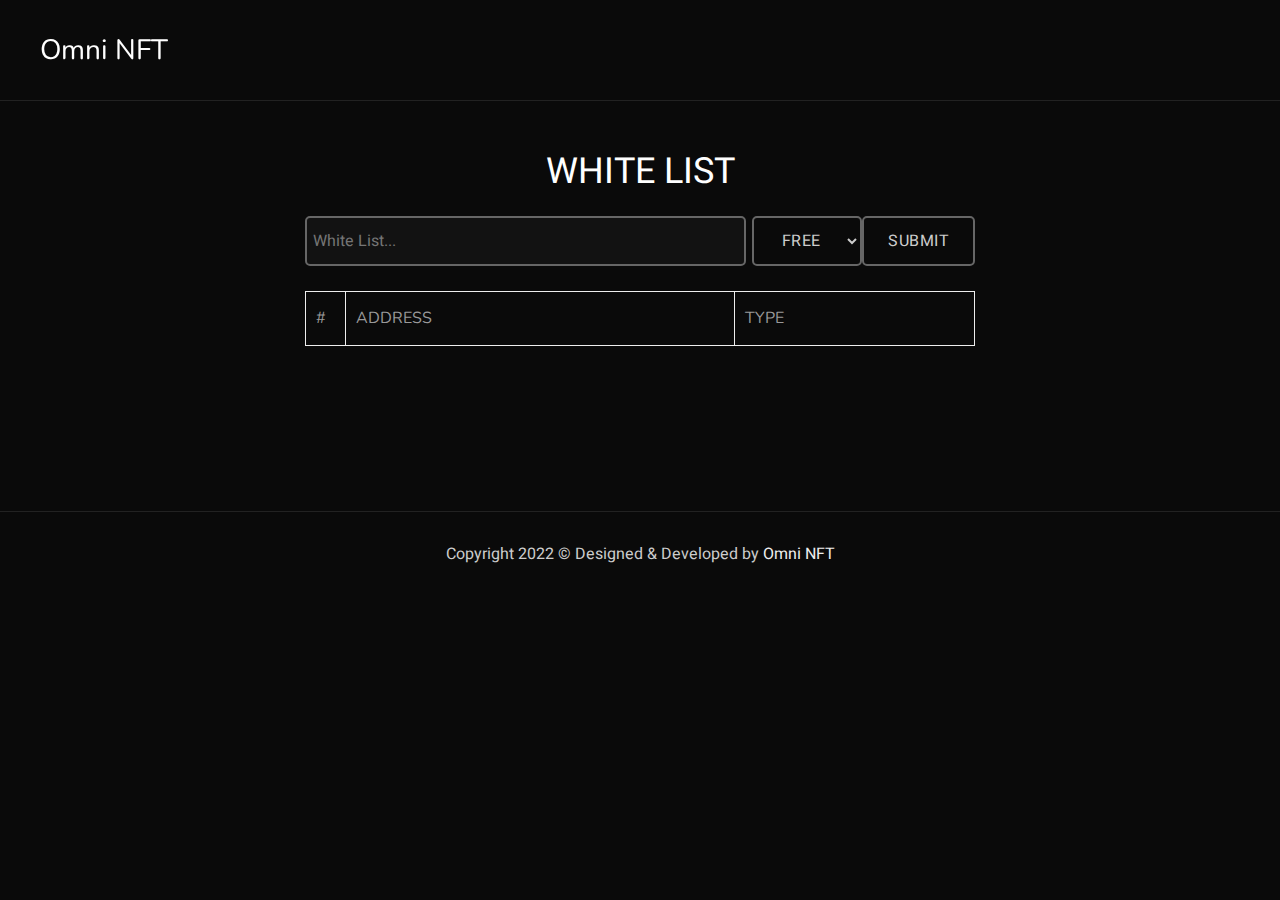
==== whitelist.html @ 68e34bd5 "first commit" ====
<!DOCTYPE html>
<!--[if lt IE 7 ]><html class="ie ie6" lang="en"> <![endif]-->
<!--[if IE 7 ]><html class="ie ie7" lang="en"> <![endif]-->
<!--[if IE 8 ]><html class="ie ie8" lang="en"> <![endif]-->
<!--[if (gte IE 9)|!(IE)]><!--><html lang="en"> <!--<![endif]-->
  
<head>

<meta http-equiv="Content-Type" content="text/html; charset=utf-8" />

<meta name="description" content="Neoh">
<meta name="author" content="Frenify">

<meta name="viewport" content="width=device-width, initial-scale=1, maximum-scale=1">

<title>Omni NFT | White List</title>

<!-- Google Fonts -->
<link rel="preconnect" href="https://fonts.googleapis.com">
<link rel="preconnect" href="https://fonts.gstatic.com" crossorigin>
<link href="https://fonts.googleapis.com/css2?family=Heebo:wght@100;200;300;400;500;600;700;800;900&family=Nunito:ital,wght@0,200;0,300;0,400;0,500;0,600;0,700;0,800;0,900;1,200;1,300;1,400;1,500;1,600;1,700;1,800;1,900&display=swap" rel="stylesheet">
<!-- !Google Fonts -->

<!-- Styles -->
<link type="text/css" rel="stylesheet" href="css/plugins.css" />
<link type="text/css" rel="stylesheet" href="css/style.css?ver=2.0" />
<!--[if lt IE 9]> <script type="text/javascript" src="js/modernizr.custom.js"></script> <![endif]-->
<!-- !Styles -->

</head>

<body>


<!-- Main -->
<div class="neoh_fn_main" data-footer-sticky="">
	
	
	<!-- Header -->
	<header class="neoh_fn_header">
		<div class="container">
			<div class="header_in">
			
				<div class="logo">
					<a href="index.html">Omni NFT</a>
				</div>
				
			</div>
		</div>
	</header>
	<!-- !Header -->
	

	<!-- Content -->
	<div class="neoh_fn_content">

	</div>
	<!-- Content -->
	
	<!-- Footer -->
	<footer id="footer">
		<div class="neoh_fn_footer">
		
			<!-- Footer Top -->
			<div class="footer_top">
				<div class="container">
					<div class="ft_in">
					
						<div class="desc">
							<h3 class="fn_title">WHITE LIST</h3>
							<p class="fn_desc"></p>
						</div>
						
						<div class="subscribe_form">
							<div class="subscribe_in">
								<input type="text" placeholder="White List...">
								<select class="neoh_fn_button" style="width:150px;padding:0;">
									<option value="1">Free</option>
									<option value="0">WhiteList</option>
								</select>
								<a href="#" class="neoh_fn_button only_text">
									<span class="text">Submit</span>
								</a>
							</div>
							<div class="returnmessage" data-invalid-email="Please enter valid White List!"></div>
							<div class="empty_notice"><span>Please enter your White List</span></div>
						</div>
						
						<div class="whiteList">
							<table id="whiteListTable">
								<tr>
									<th width="40">#</th>
									<th>ADDRESS</th>
									<th>TYPE</th>
								</tr>
							</table>
						</div>
						
					</div>
				</div>
			</div>
			<!-- !Footer Top -->
			
			<!-- Footer Bottom -->
			<div class="footer_bottom">
				<div class="container">
					<!-- <div class="fb_in"> -->
						
						<div class="fb_left">
							<p style="text-align: center;">Copyright 2022 &copy; Designed & Developed by  <a href="#" target="_blank">Omni NFT</a></p>
						</div>
						
						<!-- <div class="fb_right">
							<ul>
								<li><a href="#">Terms &amp; Conditions</a></li>
							</ul>
						</div> -->
						
					<!-- </div> -->
				</div>
			</div>
			<!-- !Footer Bottom -->
			
		</div>
	</footer>
	<!-- !Footer -->
	 
	<!-- Totop -->
	<a href="#" class="neoh_fn_totop">
		<span class="arrow"><svg xmlns="http://www.w3.org/2000/svg" xmlns:xlink="http://www.w3.org/1999/xlink" version="1.1" id="Layer_1" x="0px" y="0px" viewBox="0 0 492.004 492.004" style="enable-background:new 0 0 492.004 492.004;" xml:space="preserve" class="fn__svg replaced-svg">
		<path d="M382.678,226.804L163.73,7.86C158.666,2.792,151.906,0,144.698,0s-13.968,2.792-19.032,7.86l-16.124,16.12    c-10.492,10.504-10.492,27.576,0,38.064L293.398,245.9l-184.06,184.06c-5.064,5.068-7.86,11.824-7.86,19.028    c0,7.212,2.796,13.968,7.86,19.04l16.124,16.116c5.068,5.068,11.824,7.86,19.032,7.86s13.968-2.792,19.032-7.86L382.678,265    c5.076-5.084,7.864-11.872,7.848-19.088C390.542,238.668,387.754,231.884,382.678,226.804z"></path></svg></span>
		<span class="circle"><svg xmlns="http://www.w3.org/2000/svg" xmlns:xlink="http://www.w3.org/1999/xlink" version="1.1" id="play" x="0px" y="0px" height="100px" width="100px" viewBox="0 0 100 100" enable-background="new 0 0 100 100" xml:space="preserve" class="fn__svg replaced-svg"><path class="stroke-solid" fill="none" d="M49.9,2.5C23.6,2.8,2.1,24.4,2.5,50.4C2.9,76.5,24.7,98,50.3,97.5c26.4-0.6,47.4-21.8,47.2-47.7     C97.3,23.7,75.7,2.3,49.9,2.5" style="stroke-dashoffset: 156px;"></path></svg></span>
	</a>
	<!-- !Totop -->
	
</div>
<!-- !Main -->

<!-- Scripts -->
<script type="text/javascript" src="js/jquery.js"></script>
<script type="text/javascript" src="js/plugins.js"></script>
<!--[if lt IE 10]> <script type="text/javascript" src="js/ie8.js"></script> <![endif]-->
<script type="text/javascript" src="js/init.js?ver=2.0"></script>
<script>
	function getLocalhostParams() {
		let param = {}
		for(let obj of document.location.search.substr(1).split('&')) {
			let obj2 = obj.split('=')
			param[obj2[0]] = obj2[1]
		}
		return param;
	}
	function visibilitychange() {
		if (document.visibilityState === 'visible') {
			getWhiteList()
		}
	}
	function getWhiteList() {
		let {chainId} = getLocalhostParams()
		$.ajax({
            url: "http://121.40.162.164:8080/white_list",
            data: {chainId},
            type: 'get',
            dataType: 'json',
            success: function(data) {
				let $table = $('#whiteListTable')
				$table.empty()
				$table.append(`
					<tr>
						<th width="40">#</th>
						<th>ADDRESS</th>
						<th>TYPE</th>
					</tr>
				`)
                if(data.errCode==0) {
					let i = 1;
                    for(let obj of data.data) {
						$('#whiteListTable').append(`
							<tr>
								<td>${i++}</td>
								<td>${obj['account']}</td>
								<td>${obj['type']==1?'Free':'WhiteList'}</td>
							</tr>
						`)
					}
                }
            },
            error: function(err) { 
               	console.log(err)
            }
        })
	}
	window.onload = ()=> {
		getWhiteList()
		let {account} = getLocalhostParams()
		if (account) {
			$('.subscribe_form input').val(account)
		}
		document.addEventListener('visibilitychange', visibilitychange)
	}
	window.onunload = ()=> {
		document.removeEventListener('visibilitychange', visibilitychange)
	}
</script>
<!-- !Scripts -->
</body>
</html>
---- css/style.css ----
@charset "utf-8";
/*
/*	Copyright (c) 2022 Frenify
/*	Author: Frenify
/*	This file is made for CURRENT TEMPLATE
/*


	List of CSS codes:
	
	01) Base


/*------------------------------------------------------------------*/
/*	01) Base
/*------------------------------------------------------------------*/
:root{
	--sbc: #0a0a0a;
	--mc: #78f701;
	--hc: #fff;
	--bc: #ccc;
	--hff: 'Heebo', sans-serif;
	--bff: 'Nunito', sans-serif;
	--eff: 'Open Sans', sans-serif;
	--extra-color: #666;
}
html{
	overflow-x: hidden;
	padding: 0px;
	margin: 0px;
}
*:after,
*:before,
*{
	box-sizing: border-box;
}
body{
	font-family: var(--bff);
	font-size: 18px;
	letter-spacing: 0;
	line-height: 1.44;
	font-weight: 400;
	color: var(--bc);
	position: relative;
	word-break: break-word;
	background-color: var(--sbc);
}
.fn__svg{
	fill: currentcolor;
	width: 18px;
	height: 18px;
	opacity: 0;
}
.replaced-svg{
	opacity: 1;
}
p{
	letter-spacing: 0;
	margin-bottom: 20px;
}
h1, h2, h3, h4, h5, h6{
	color: var(--hc);
	font-family: var(--hff);
	line-height: 1.22;
	letter-spacing: 0;
}
h1>a, h2>a, h3>a, h4>a, h5>a, h6>a{
	text-decoration: none;
	color: var(--hc);
}
h1>a:hover, h2>a:hover, h3>a:hover, h4>a:hover, h5>a:hover, h6>a:hover{
	color: var(--mc);
}
input[type="text"]{
	background-color: #181818;
	border-radius: 5px;
	border: 2px solid var(--extra-color);
	font-size: 16px;
	letter-spacing: 0;
	line-height: 46px;
	height: 50px;
	padding: 0 15px;
}
textarea{
	background-color: #181818;
	border-radius: 5px;
	border: 2px solid var(--extra-color);
	font-size: 16px;
	letter-spacing: 0;
	padding: 13px 15px;
	height: 250px;
}
textarea:focus,
input[type="text"]:focus{
	outline: none;
	background-color: #181818;
	border-color: #777;
}
/*------------------------------------------------------------------*/
/*	02) Container
/*------------------------------------------------------------------*/
.container{
	width: 100%;
	max-width: 1360px;
	padding: 0 80px;
	margin: 0 auto;
}
.container.wide{
	max-width: 1760px;
}
.container.small{
	max-width: 900px;
}
.container:after,
.clearfix:after,
.clearfix:before{
	content: '';
	clear: both;
	display: table;
}
@media(max-width: 1400px){.container{padding: 0 40px;}}
@media(max-width: 1040px){.container{padding: 0 20px;}}
@media(max-width: 480px){.container{padding: 0 10px;}}
/*------------------------------------------------------------------*/
/*	02) Some codes
/*------------------------------------------------------------------*/
a.full_link{
	position: absolute;
	top: 0;
	left: 0;
	right: 0;
	bottom: 0;
	z-index: 1;
}
.bg_overlay .bg_image,
.bg_overlay .bg_color,
.bg_overlay{
	position: absolute;
	top: 0;
	left: 0;
	right: 0;
	bottom: 0;
	z-index: 1;
	background-size: cover;
	background-repeat: no-repeat;
	background-position: center center;
}
.bg_overlay .bg_color{
	z-index: 2;
}
[class*="mw_"]{
	margin-left: auto;
	margin-right: auto;
}
.mw_650{max-width: 650px;}
.mw_500{max-width: 500px;}
/*------------------------------------------------------------------*/
/*	02) Site Structure
/*------------------------------------------------------------------*/
.neoh_fn_main,
.neoh_fn_main *{
	box-sizing: border-box;
}
.neoh_fn_main{
	position: relative;
	z-index: 2;
	display: -webkit-flex;
	display: -moz-flex;
	display: -ms-flex;
	display: -o-flex;
	display: flex;
	-webkit-flex-direction: column;
	-moz-flex-direction: column;
	-ms-flex-direction: column;
	-o-flex-direction: column;
	flex-direction: column;
	min-height: 100vh;
}
/*------------------------------------------------------------------*/
/*	xx) Header
/*------------------------------------------------------------------*/
.neoh_fn_header{
	padding: 30px 0;
	border-bottom: 1px solid rgba(255,255,255,.1);
}
.neoh_fn_header{
	position: fixed;
	z-index: 99;
	top: 0;
	left: 0;
	right: 0;
	transition: all .3s ease;
}
.neoh_fn_header.fixer{
	background-color: #111;
	padding: 20px 0;
}
.neoh_fn_header .header_in{
	display: -webkit-flex;
	display: -moz-flex;
	display: -ms-flex;
	display: -o-flex;
	display: flex;
	justify-content: space-between;
	-ms-align-items: center;
	align-items: center;
}
.trigger_in{
	cursor: pointer;
	font-family: var(--hff);
	letter-spacing: 1px;
	font-size: 14px;
	text-transform: uppercase;
	display: -webkit-flex;
	display: -moz-flex;
	display: -ms-flex;
	display: -o-flex;
	display: flex;
	-ms-align-items: center;
	align-items: center;
	padding: 10px;
	padding-right: 65px;
	position: relative;
	user-select: none;
	-moz-user-select: none;
	-webkit-user-select: none;
	-ms-user-select: none;
	transition: all .3s ease;
}
.trigger.is-active,
.trigger:hover .trigger_in{
	color: var(--mc);
}
.trigger.is-active .hamb_a{
	top: 6px;
	transform: rotate(45deg);
}
.trigger.is-active .hamb_c{
	top: 6px;
	transform: rotate(-45deg);
}
.trigger.is-active .hamb_b{
	transform: translateX(100%);
	opacity: 0;
}
.trigger.is-active .hamb_a,
.trigger.is-active .hamb_b,
.trigger.is-active .hamb_c{
	background-color: #eee;
}
.trigger_in .hamb{
	width: 50px;
	height: 15px;
	position: absolute;
	right: 0;
	top: 50%;
	margin-top: -7px;
	margin-top: -7.5px;
}
.trigger_in .hamb_a,
.trigger_in .hamb_b,
.trigger_in .hamb_c{
	position: absolute;
	width: 50px;
	height: 1px;
	background-color: #aaa;
	left: 0;
	transition: all .3s ease;
}
.trigger_in .hamb_a{top: 0;}
.trigger_in .hamb_b{top: 7px;}
.trigger_in .hamb_c{top: 14px;}
.trigger_in .text{
	line-height: 1;
}
/*------------------------------------------------------------------*/
/*	xx) Hero Header
/*------------------------------------------------------------------*/
.neoh_fn_hero{
	width: 100%;
	position: relative;
	z-index: 1;
	display: -webkit-flex;
	display: -moz-flex;
	display: -ms-flex;
	display: -o-flex;
	display: flex;
	-webkit-flex-direction: column;
	-moz-flex-direction: column;
	-ms-flex-direction: column;
	-o-flex-direction: column;
	flex-direction: column;
	-ms-align-items: center;
	align-items: center;
}
.neoh_fn_hero .overlay_slider{
	position: absolute;
	z-index: 1;
	top: 0;
	left: 0;
	right: 0;
	bottom: 0;
}
.neoh_fn_hero .overlay_slider .swiper-container .main_image{
	position: absolute;
	left: 0;
	right: 0;
	top: 0;
	bottom: 0;
	background-size: cover;
	background-repeat: no-repeat;
	background-position: center center;
}
.neoh_fn_hero .overlay_slider .swiper-slide{
	overflow: hidden;
}
.neoh_fn_hero .overlay_slider .swiper-container,
.neoh_fn_hero .overlay_slider .swiper-slide{
	height: 100%;
}
.neoh_fn_hero .overlay_slider .swiper-container{
	cursor: e-resize;
}
.neoh_fn_hero iframe{
	position: absolute;
	top: 50%;
	left: 50%;
	width: 100vw;
	height: 100vh;
	transform: translate(-50%, -50%);
	z-index: 10;
}
.neoh_fn_hero .bg_color{
	background-color: rgba(0,0,0,0.7);
}


/* -->> Home Kenburns Colors */
.home-kenburns .neoh_fn_hero .bg_color{background-color: rgba(0,0,0,0.55);}
/* <<-- Home Kenburns Colors */

/* Half Content */
.neoh_fn_hero.half{
	-ms-align-items: flex-start;
	align-items: flex-start;
}
.neoh_fn_hero.half .hero_content{
	width: 50%;
	background-color: #0a0a0a;
}
.neoh_fn_hero.half .bg_overlay{
	left: 50%;
}

.neoh_fn_hero .hero_content{
	position: relative;
	z-index: 15;
	height: 100%;
	display: -webkit-flex;
	display: -moz-flex;
	display: -ms-flex;
	display: -o-flex;
	display: flex;
	-webkit-flex-direction: column;
	-moz-flex-direction: column;
	-ms-flex-direction: column;
	-o-flex-direction: column;
	flex-direction: column;
	min-height: 100vh;
	padding: 150px 0;
	justify-content: center;
	-ms-align-items: center;
	align-items: center;
}
.neoh_fn_hero .content{
	text-align: center;
}
@font-face {
	font-family: neon;
	src: url(https://s3-us-west-2.amazonaws.com/s.cdpn.io/707108/neon.ttf);
}
.neoh_fn_hero .fn_title{
	max-width: 800px;
	margin: 0 auto;
	padding: 0;
	/*font-size: 120px;
	text-transform: uppercase;
	letter-spacing: 35px;*/ /* after changing this value, don't forget to change left value */
	line-height: 1;
	margin-bottom: 10px;
	/*font-family: neon;*/
	transform: translateZ(0);
	overflow: hidden;
	position: relative;
	/*left: 17px; */ /* because of letter spacing, if you change letter spacing, don't forget to change its value also */
}
.neoh_fn_hero .fn_desc{
	padding: 0;
	font-size: 24px;
	line-height: 1.3333;
	max-width: 670px;
	margin: 0 auto;
}
.neoh_fn_down{
	position: absolute;
	bottom: 24px;
	z-index: 15;
	text-decoration: none;
	color: #eee;
	font-size: 14px;
	text-transform: uppercase;
	font-family: var(--hff);
	letter-spacing: 1px;
	padding-top: 60px;
}
.neoh_fn_down:hover{
	color: var(--mc);
}
.neoh_fn_down:hover .icon{
	color: var(--mc);
}
.neoh_fn_down:hover .icon:after{
	background-color: var(--mc);
}
.neoh_fn_down .icon{
	position: absolute;
	display: block;
	top: -16px;
	left: 50%;
	width: 18px;
	height: 40px;
	color: #aaa;
	margin-left: -9px;
	-webkit-animation: bottomArrow 1.5s infinite;
    animation: bottomArrow 1.5s infinite;
	transition: all .3s ease;
}
.neoh_fn_down .icon:after{
	content: '';
	position: absolute;
	width: 2px;
	height: 40px;
	background-color: #aaa;
	left: 50%;
	margin-left: -1px;
	transition: all .3s ease;
}
.neoh_fn_down .fn__svg{
	position: absolute;
	display: block;
	bottom: -4px;
	transform: rotate(90deg);
	left: 50%;
	margin-left: -9px;
	z-index: 3;
}
@keyframes bottomArrow {
	0% {
		transform: translate(0, 0);
		opacity: 0;
	}
	50% {
		opacity: 1;
	}
	100% {
		transform: translate(0px, 20px);
		opacity: 0;
	}
}
@keyframes topArrow {
	0% {
		transform: translate(0, 0);
		opacity: 0;
	}
	50% {
		opacity: 1;
	}
	100% {
		transform: translate(0px, -20px);
		opacity: 0;
	}
}

/* Animated Title */
.fn_animated_text{
	opacity: 0;
}
.fn_animated_text.ready{
	opacity: 1;
}
.fn_animated_text span{
    animation: fn_animated_text 0.8s both;
}
.fn_animated_text em{
	opacity: 0;
}
@keyframes fn_animated_text {
  0% {
    opacity: 0;
  }
  65% {
    opacity: 1;
    text-shadow: 0 0 25px white;
  }
  75% {
    opacity: 1;
  }
  100% {
    /*opacity: 0.7;*/
    opacity: 1;
  }
}



#about{
	background-color: #111;
	padding: 150px 0;
	position: relative;
}
.neoh_fn_about_item{
	display: -webkit-flex;
	display: -moz-flex;
	display: -ms-flex;
	display: -o-flex;
	display: flex;
	-ms-align-items: center;
	align-items: center;
	margin-bottom: 150px;
}
.neoh_fn_about_item:last-child{
	margin-bottom: 0;
}
.neoh_fn_about_item.reverse{
	-webkit-flex-direction: row-reverse;
	-moz-flex-direction: row-reverse;
	-ms-flex-direction: row-reverse;
	-o-flex-direction: row-reverse;
	flex-direction: row-reverse;
}
.neoh_fn_about_item.reverse .content_item{
	padding: 40px 140px 40px 0px;
}
.neoh_fn_about_item .img_item{
	width: 50%;
	position: relative;
}
.neoh_fn_about_item .img_item:after{
	content: '';
	position: absolute;
	width: 100%;
	height: 100%;
	background-color: #353535;
	left: 0;
	top: 0;
	transform: rotate(5deg);
}
.neoh_fn_about_item .img_item img{
	width: 100%;
	height: 100%;
	object-fit: cover;
	border-radius: 13px;
	position: relative;
	z-index: 3;
	box-shadow: 0px 0px 50px rgba(0,0,0,0.6);
}
.neoh_fn_about_item .content_item{
	width: 50%;
	padding: 40px 40px 40px 100px;
}
.neoh_fn_about_item .neoh_fn_title{
	margin-bottom: 31px;
}
.neoh_fn_about_item .desc p{
	margin-bottom: 27px;
}
.neoh_fn_about_item .desc p:last-child{
	margin-bottom: 0;
}
.neoh_fn_about_item .desc{
	margin-bottom: 37px;
}
.neoh_fn_about_item .buttons{
	display: -webkit-flex;
	display: -moz-flex;
	display: -ms-flex;
	display: -o-flex;
	display: flex;
	-webkit-flex-direction: row;
	-moz-flex-direction: row;
	-ms-flex-direction: row;
	-o-flex-direction: row;
	flex-direction: row;
	flex-wrap: wrap;
}
.neoh_fn_about_item .buttons a{
	margin: 5px 20px 5px 0;
}
.neoh_fn_about_item .buttons a:last-child{
	margin-right: 0;
}

/* Main Title */
.neoh_fn_title{
	position: relative;
	display: -webkit-flex;
	display: -moz-flex;
	display: -ms-flex;
	display: -o-flex;
	display: flex;
	-webkit-flex-direction: column;
	-moz-flex-direction: column;
	-ms-flex-direction: column;
	-o-flex-direction: column;
	flex-direction: column;
	-ms-align-items: center;
	align-items: center;
}
.neoh_fn_title .fn_title{
	margin: 0;
	padding: 0;
	font-size: 36px;
	margin-bottom: 6px;
}
.neoh_fn_title .line{
	position: relative;
	width: 140px;
	height: 10px;
}
.neoh_fn_title .line span{
	width: 140px;
	display: block;
	height: 2px;
	background-color: var(--extra-color);
	position: absolute;
	top: 4px;
}
.neoh_fn_title .line:after{
	content: '';
	position: absolute;
	width: 4px;
	height: 10px;
	left: 50%;
	margin-left: -2px;
	background-color: var(--extra-color);
	border-radius: 10px;
}
.neoh_fn_title .line span:after,
.neoh_fn_title .line span:before{
	width: 2px;
	background-color: var(--extra-color);
	position: absolute;
	content: '';
	z-index: 3;
	margin-top: -3px;
	height: 6px;
	top: 50%;
}
.neoh_fn_title .line span:before{
	right: 50%;
	margin-right: 12px;
}
.neoh_fn_title .line span:after{
	left: 50%;
	margin-left: 12px;
}
.neoh_fn_title[data-align="left"]{
	-ms-align-items: flex-start;
	align-items: flex-start;
}
.neoh_fn_title[data-align="left"] .line:after{
	left: 0;
	margin-left: 0;
}
.neoh_fn_title[data-align="left"] .line span:before{
	left: 14px;
	right: auto;
	margin-right: 0;
}
.neoh_fn_title[data-align="left"] .line span:after{
	left: 26px;
	right: auto;
	margin-left: 0;
	margin-top: -2px;
	height: 4px;
}
.neoh_fn_title[data-align="right"]{
	-ms-align-items: flex-end;
	align-items: flex-end;
}
.neoh_fn_title[data-align="right"] .line:after{
	left: auto;
	margin-left: 0;
	right: 0;
}
.neoh_fn_title[data-align="right"] .line span:before{
	left: auto;
	right: 14px;
	margin-right: 0;
}
.neoh_fn_title[data-align="right"] .line span:after{
	left: auto;
	right: 26px;
	margin-left: 0;
	margin-top: -2px;
	height: 4px;
}



/* Main Button */
.neoh_fn_button{
	display: block;
	width: fit-content;
	max-width: 100%;
	text-decoration: none;
	color: var(--bc);
	font-size: 16px;
	text-transform: uppercase;
	font-family: var(--hff);
	border: 2px solid var(--extra-color);
	border-radius: 5px;
	line-height: 46px;
	padding: 0 20px 0 73px;
	position: relative;
	text-align: center;
	letter-spacing: .5px;
}
.neoh_fn_button .text{
	white-space: nowrap;
    overflow: hidden;
    text-overflow: ellipsis;
    display: block;
}
.neoh_fn_button.only_text{
	padding: 0 24px;
}
.neoh_fn_button.full{
	width: 100%;
	line-height: 66px;
}
.neoh_fn_button .icon{
	display: block;
	position: absolute;
	left: 14px;
	top: 50%;
	margin-top: -11px;
}
.neoh_fn_button .icon:after{
	content: '';
	width: 2px;
	height: 26px;
	background-color: var(--extra-color);
	left: 100%;
	margin-left: 14px;
	top: 50%;
	margin-top: -13px;
	position: absolute;
}
.neoh_fn_button .icon:before{
	content: '';
	width: 2px;
	height: 0;
	background-color: var(--mc);
	left: 100%;
	margin-left: 14px;
	top: -2px;
	position: absolute;
	z-index: 3;
	transition: all .3s ease;
}
.neoh_fn_button .fn__svg{
	width: 22px;
	height: 22px;
	display: block;
}
.neoh_fn_button:hover{
	border-color: var(--mc);
	color: #eee;
}
.neoh_fn_button:hover .icon:after{
	opacity: 0;
}
.neoh_fn_button:hover .icon:before{
	height: 26px;
}



/* Divider */
.fn__divider{
	position: absolute;
	left: 0;
	right: 0;
	width: 100%;
	height: auto;
	display: block;
	z-index: 6;
	color: #111;
}
.top_divider{
	top: -1px;
}
.bottom_divider{
	bottom: -1px;
	transform: rotate(180deg);
}



/* Services Section */
#services{
	padding: 150px 0 116px;
	position: relative;
}
#services .neoh_fn_title{
	margin-bottom: 66px;
}
/* Services Shortcode */
.neoh_fn_services ul{
	display: -webkit-flex;
	display: -moz-flex;
	display: -ms-flex;
	display: -o-flex;
	display: flex;
	-webkit-flex-direction: row;
	-moz-flex-direction: row;
	-ms-flex-direction: row;
	-o-flex-direction: row;
	flex-direction: row;
	flex-wrap: wrap;
	margin: 0;
	padding: 0;
	list-style-type: none;
	margin-left: -40px;
}
.neoh_fn_services li{
	padding-left: 40px;
	width: 25%;
	margin-bottom: 40px;
}
.neoh_fn_services .item{
	width: 100%;
}
.neoh_fn_services .item_num{
	position: relative;
	padding-left: 16px;
	display: -webkit-flex;
	display: -moz-flex;
	display: -ms-flex;
	display: -o-flex;
	display: flex;
}
.neoh_fn_services .item_num span{
	background-color: #252525;
	min-width: 46px;
	line-height: 30px;
	text-align: center;
	display: block;
	position: relative;
	transition: all .3s ease;
	font-size: 16px;
	font-weight: 600;
	font-family: var(--hff);
	letter-spacing: .5px;
}
.neoh_fn_services .item_num span:after,
.neoh_fn_services .item_num span:before{
	content: '';
	position: absolute;
	width: 0;
	height: 0;
	border-style: solid;
	border-color: transparent;
	transition: all .3s ease;
}
.neoh_fn_services .item_num span:before{
	border-width: 0 0 30px 12px;
	border-bottom-color: #252525;
	right: 100%;
	top: 0;
}
.neoh_fn_services .item_num span:after{
	border-width: 30px 0 0 12px;
	border-left-color: #252525;
	left: 100%;
	top: 0;
}
.neoh_fn_services .item_content{
	padding: 46px 28px 43px;
	border: 2px solid var(--extra-color);
	border-radius: 5px;
	transition: all .3s ease;
}
.neoh_fn_services .item:hover .item_content{
	border-color: var(--mc);
}
.neoh_fn_services .item:hover .item_num span{
	background-color: var(--mc);
	color: #fff;
}
.neoh_fn_services .item:hover .item_num span:after{
	border-left-color: var(--mc);
}
.neoh_fn_services .item:hover .item_num span:before{
	border-bottom-color: var(--mc);
}
.neoh_fn_services .fn_title{
	margin: 0;
	padding: 0;
	font-size: 22px;
	font-weight: 500;
	margin-bottom: 18px;
}
.neoh_fn_services li:nth-of-type(2n+1){
	margin-top: 40px;
}



/* Drop Section */
#drop{
	padding: 135px 0;
	position: relative;
	background-color: #111;
}
#drop .neoh_fn_title{
	margin-bottom: 70px;
}
/* Drops List Shortcode */
#drop .neoh_fn_drops{
	margin-bottom: 143px;
}
.neoh_fn_drops ul{
	display: -webkit-flex;
	display: -moz-flex;
	display: -ms-flex;
	display: -o-flex;
	display: flex;
	-webkit-flex-direction: row;
	-moz-flex-direction: row;
	-ms-flex-direction: row;
	-o-flex-direction: row;
	flex-direction: row;
	flex-wrap: wrap;
	margin: 0;
	padding: 0;
	list-style-type: none;
	margin-left: -40px;
}
.neoh_fn_drops li{
	width: 33.3333%;
	padding-left: 40px;
	margin-bottom: 40px;
}
.neoh_fn_drops .item{
	width: 100%;
	position: relative;
}
.neoh_fn_drops .item:after{
	content: '';
    position: absolute;
    z-index: 1;
    top: 0;
    left: 0;
    right: 0;
    bottom: 0;
    border: 2px solid var(--extra-color);
    border-radius: 10px;
	transition: all .3s ease;
}
.neoh_fn_drops .item:hover:after{
	border-color: var(--mc);
}
.neoh_fn_drops .img_holder{
	position: relative;
	border-radius: 5px;
	overflow: hidden;
	z-index: 5;
}
.neoh_fn_drops .img_holder img{
	width: 100%;
	height: 100%;
	object-fit: cover;
	transition: all 1s ease;
}
.neoh_fn_drops .item:hover .img_holder img{
	transform: scale(1.2) rotate(-5deg) translateZ(0);
}
.neoh_fn_drops .title_holder{
	text-align: center;
	padding: 22px 20px 21px;
	position: relative;
	z-index: 5;
}
.neoh_fn_drops .fn_title{
	margin: 0;
	padding: 0;
	font-size: 18px;
}




/* Gallery 1-2 */
.neoh_fn_gallery_1_2 .gallery_in{
	--gap: 20px;
	
/*	padding: 0 var(--gap);*/
	
	display: grid;
	grid-template-columns: 2.1fr 1fr;
	grid-column-gap: var(--gap);
   	grid-row-gap: var(--gap);
}
.neoh_fn_gallery_1_2 img{
	width: 100%;
	height: 100%;
	object-fit: cover;
	transition: all 1s ease;
	transform: translateZ(0);
}
.neoh_fn_gallery_1_2 .row2{
	grid-row: span 2;
}
.neoh_fn_gallery_1_2 .item{
	position: relative;
	overflow: hidden;
	border-radius: 5px;
}
.neoh_fn_gallery_1_2 .item:hover img{
	transform: scale(1.1) rotate(-5deg) translateZ(0);
}



/* Timeline */
.neoh_fn_timeline .timeline_content{
	width: 100%;
}
.neoh_fn_timeline .timeline_list{
	padding: 0;
	margin: 0;
	list-style-type: none;
	position: relative;
	overflow: hidden;
}
.neoh_fn_timeline .timeline_item{
	margin: 0;
	padding: 0;
	width: 100%;
	position: absolute;
	left: 0;
	top: 0;
	-webkit-transform: translateX(100%);
    -moz-transform: translateX(100%);
    transform: translateX(100%);
	opacity: 0;
	transition: all .4s ease-in-out;
}
.neoh_fn_timeline .timeline_item.previous{
	-webkit-transform: translateX(-100%);
    -moz-transform: translateX(-100%);
    transform: translateX(-100%);
}
.neoh_fn_timeline .timeline_item.active{
	position: relative;
    z-index: 5;
    opacity: 1;
    -webkit-transform: translateX(0);
    -moz-transform: translateX(0);
    transform: translateX(0);
}
.neoh_fn_timeline .t_item{
	padding: 40px;
	width: 100%;
	border: 2px solid var(--extra-color);
	border-radius: 5px;
	display: -webkit-flex;
	display: -moz-flex;
	display: -ms-flex;
	display: -o-flex;
	display: flex;
	-webkit-flex-direction: row;
	-moz-flex-direction: row;
	-ms-flex-direction: row;
	-o-flex-direction: row;
	flex-direction: row;
	-ms-align-items: center;
	align-items: center;
}
.neoh_fn_timeline .t_item_img{
	width: 50%;
}
.neoh_fn_timeline .t_item_info{
	width: 50%;
	padding: 0 0 0 70px;
}
.neoh_fn_timeline .fn_date{
	display: -webkit-flex;
	display: -moz-flex;
	display: -ms-flex;
	display: -o-flex;
	display: flex;
	margin-bottom: 26px;
	overflow: hidden;
}
.neoh_fn_timeline .fn_read{
	margin-bottom: 0;
}
.neoh_fn_timeline .fn_date span{
	background-color: #252525;
    line-height: 30px;
    text-align: center;
    display: block;
    position: relative;
    transition: all .3s ease;
    font-size: 16px;
    font-weight: 400;
    font-family: var(--hff);
    letter-spacing: 0px;
	padding: 0 15px;
}
.neoh_fn_timeline .fn_date span:after{
	content: '';
    position: absolute;
    width: 0;
    height: 0;
    border-style: solid;
    border-color: transparent;
    transition: all .3s ease;
	border-width: 30px 0 0 12px;
    border-left-color: #252525;
    left: 100%;
    top: 0;
}
.neoh_fn_timeline .fn_title{
	font-size: 22px;
	font-weight: 500;
	margin: 0;
	padding: 0;
	margin-bottom: 18px;
}
.neoh_fn_timeline .fn_desc{
	margin-bottom: 27px;
}
.neoh_fn_timeline .timeline_progress{
	padding: 0 20px;
	position: relative;
	height: 62px;
	width: 100%;
	margin-top: 20px;
}
.neoh_fn_timeline .progress_line_wrapper{
	width: 100%;
	position: relative;
	height: 100%;
	overflow: hidden;
}
.neoh_fn_timeline .progress_line{
	position: absolute;
	left: 0;
	top: 30px;
	background-color: #252525;
	width: 100%;
	height: 2px;
	
	-webkit-transition: transform .4s ease;
    -moz-transition: transform .4s ease;
    transition: transform .4s ease;
}
.neoh_fn_timeline .progress_line .active_line{
	position: absolute;
    z-index: 2;
    left: 0;
    top: 0;
    width: 0;
    height: 100%;
    
    background-color: var(--extra-color);
    -webkit-transition: width .3s ease;
    -moz-transition: width .3s ease;
    transition: width .3s ease;
}
.neoh_fn_timeline .progress_line ul{
	list-style-type: none;
	margin: 0;
	padding: 0;
	position: relative;
	z-index: 7;
}
.neoh_fn_timeline .progress_line li{
	margin: 0;
	padding: 0;
}
.neoh_fn_timeline .progress_line li.previous .circle{
	background-color: #aaa;
	background-color: var(--mc);
}
.neoh_fn_timeline .progress_line li.active a{
	color: #eee;
}
.neoh_fn_timeline .progress_line li.active .circle{
	background-color: var(--mc);
}
.neoh_fn_timeline .progress_line a{
	display: block;
	text-decoration: none;
	font-size: 14px;
	/*text-transform: uppercase;*/
	font-family: var(--hff);
	color: #666;
	letter-spacing: 0;
	position: absolute;
	white-space: nowrap;
	line-height: 1;
	top: 100%;
	padding: 10px 0;
	left: 100%;
}
.neoh_fn_timeline .progress_line a:after{
	content: '';
	position: absolute;
	bottom: 100%;
	width: 100%;
	height: 100%;
	left: 0;
}
.neoh_fn_timeline .progress_line .circle{
	width: 10px;
	height: 10px;
	border-radius: 100%;
	position: absolute;
	display: block;
	bottom: 100%;
	background-color: #252525;
	left: 50%;
	margin-left: -5px;
	margin-bottom: -6px;
}
.neoh_fn_timeline .progress_line li:nth-child(1) a{left: 115px;}
.neoh_fn_timeline .progress_line li:nth-child(2) a{left: 350px;}
.neoh_fn_timeline .progress_line li:nth-child(3) a{left: 580px;}
.neoh_fn_timeline .progress_line li:nth-child(4) a{left: 810px;}
.neoh_fn_timeline .progress_line li:nth-child(5) a{left: 1040px;}
.neoh_fn_timeline .progress_line li:nth-child(6) a{left: 1270px;}
.neoh_fn_timeline .progress_line li:nth-child(7) a{left: 1500px;}

.neoh_fn_timeline .nav_next,
.neoh_fn_timeline .nav_prev{
	position: absolute;
	display: block;
	width: 20px;
	height: 16px;
	text-decoration: none;
	color: var(--extra-color);
	top: 50%;
	margin-top: -8px;
}
.neoh_fn_timeline .nav_next.inactive,
.neoh_fn_timeline .nav_prev.inactive{
	cursor: default;
	opacity: .3;
}
.neoh_fn_timeline .nav_prev:hover,
.neoh_fn_timeline .nav_next:hover{
	color: #eee;
}
.neoh_fn_timeline .nav_next .fn__svg,
.neoh_fn_timeline .nav_prev .fn__svg{
	display: block;
	width: 12px;
	height: 12px;
	position: absolute;
	top: 50%;
	margin-top: -6px;
}
.neoh_fn_timeline .nav_prev .fn__svg{
	left: -3px;
	transform: rotate(180deg);
}
.neoh_fn_timeline .nav_next .fn__svg{
	right: -3px;
}
.neoh_fn_timeline .nav_prev{
	left: 0;
}
.neoh_fn_timeline .nav_next{
	right: 0;
}





/* Section Investor */
#investor{
	position: relative;
	padding: 150px 0;
}
#investor .neoh_fn_title{
	margin-bottom: 76px;
}

/* Investor List Shortcode */
.neoh_fn_investor ul{
	display: -webkit-flex;
	display: -moz-flex;
	display: -ms-flex;
	display: -o-flex;
	display: flex;
	-webkit-flex-direction: row;
	-moz-flex-direction: row;
	-ms-flex-direction: row;
	-o-flex-direction: row;
	flex-direction: row;
	flex-wrap: wrap;
	margin: 0;
	padding: 0;
	list-style-type: none;
	margin-left: -10px;
}
.neoh_fn_investor li{
	width: 20%;
	padding-left: 10px;
	margin-bottom: 10px;
}
.neoh_fn_investor .item{
	width: 100%;
	position: relative;
	background-color: #111;
	border-radius: 5px;
	overflow: hidden;
	display: -webkit-flex;
	display: -moz-flex;
	display: -ms-flex;
	display: -o-flex;
	display: flex;
	-ms-align-items: center;
	align-items: center;
	justify-content: center;
	text-align: center;
	min-height: 150px;
	/*padding: 20px;*/
}
.neoh_fn_investor .item img{
	-webkit-transition: all .3s ease;
	-o-transition: all .3s ease;
	transition: all .3s ease;
	opacity: .5;
	-webkit-filter: grayscale(100%);
	-moz-filter: grayscale(100%);
	-ms-filter: grayscale(100%);
	-o-filter: grayscale(100%);
	filter: grayscale(100%);
	filter: gray;
}
.neoh_fn_investor .item:hover img{
	opacity: 1;
	-webkit-filter: none;
	-moz-filter: none;
	-ms-filter: none;
	-o-filter: none;
	filter: none;
}



/* Blog Section */
#blog{
	position: relative;
	padding: 135px 0 85px;
	background-color: #111;
}
#blog .neoh_fn_title{
	margin-bottom: 70px;
}

/* Moving Box */
.neoh_fn_moving_text{
	position: fixed;
	opacity: 0;
	visibility: hidden;
	color: #fff;
	z-index: 102;
}
.neoh_fn_moving_text.active{
	opacity: 1;
	visibility: visible;
}
.neoh_fn_moving_box{
	position: fixed;
    width: 370px;
    height: 270px;
    z-index: 999;
    background-size: cover;
    background-repeat: no-repeat;
    background-position: center center;
    right: 100%;
    margin-right: 60px;
    opacity: 0;
    visibility: hidden;
    overflow: hidden;
	border-radius: 5px;
}
.neoh_fn_moving_box.active{
	opacity: 1;
	visibility: visible;
}

/* Moving Blog List Shortcode */
.neoh_fn_moving_blog .moving_img{
	opacity: 0;
	height: 0;
	width: 0;
	overflow: hidden;
	z-index: -2;
	position: absolute;
	margin: 0;
	padding: 0;
	outline: none;
	visibility: hidden;
}
.neoh_fn_moving_blog ul{
	display: -webkit-flex;
	display: -moz-flex;
	display: -ms-flex;
	display: -o-flex;
	display: flex;
	-webkit-flex-direction: row;
	-moz-flex-direction: row;
	-ms-flex-direction: row;
	-o-flex-direction: row;
	flex-direction: row;
	flex-wrap: wrap;
	margin: 0;
	padding: 0;
	list-style-type: none;
	margin-left: -50px;
}
.neoh_fn_moving_blog li{
	padding-left: 50px;
	margin-bottom: 50px;
	width: 33.3333%;
}
.neoh_fn_moving_blog .item{
	width: 100%;
}
.neoh_fn_moving_blog .fn_date{
	display: -webkit-flex;
	display: -moz-flex;
	display: -ms-flex;
	display: -o-flex;
	display: flex;
	margin-bottom: 26px;
}
.neoh_fn_moving_blog .fn_date span{
	background-color: #252525;
    line-height: 30px;
    text-align: center;
    display: block;
    position: relative;
    transition: all .3s ease;
    font-size: 16px;
    font-weight: 400;
    font-family: var(--hff);
    letter-spacing: 0px;
	padding: 0 15px;
}
.neoh_fn_moving_blog .fn_date span:after{
	content: '';
    position: absolute;
    width: 0;
    height: 0;
    border-style: solid;
    border-color: transparent;
    transition: all .3s ease;
	border-width: 30px 0 0 12px;
    border-left-color: #252525;
    left: 100%;
    top: 0;
}
.neoh_fn_moving_blog .fn_title{
	margin: 0;
	padding: 0;
	font-size: 22px;
	font-weight: 500;
	margin-bottom: 18px;
}
.neoh_fn_moving_blog .fn_desc{
	margin-bottom: 23px;
}
.neoh_fn_moving_blog .fn_read{
	margin-bottom: 0;
}




.neoh_fn_content{
	position: relative;
	z-index: 2;
	background-color: var(--sbc);
}
/* Footer */
.neoh_fn_main[data-footer-sticky="on"] #footer{
	position: sticky;
	bottom: 0;
	z-index: 0;
}
.neoh_fn_footer{
	background-color: var(--sbc);
}
.neoh_fn_footer .footer_top{
	padding: 150px 0;
}
.neoh_fn_footer .ft_in{
	max-width: 670px;
	margin: 0 auto;
}
.neoh_fn_footer .footer_top .desc{
	text-align: center;
}
.neoh_fn_footer .footer_top .img{
	margin-bottom: 33px;
}
.neoh_fn_footer .footer_top .fn_title{
	font-size: 36px;
	margin: 0;
	padding: 0;
	margin-bottom: 15px;
}
.neoh_fn_footer .footer_top .fn_desc{
	margin: 0;
	padding: 0;
	margin-bottom: 22px;
}
.neoh_fn_footer .subscribe_form{
	width: 100%;
	padding: 0;
	margin-bottom: 25px;
}
.neoh_fn_footer .subscribe_in{
	display: -webkit-flex;
	display: -moz-flex;
	display: -ms-flex;
	display: -o-flex;
	display: flex;
}
.neoh_fn_footer .subscribe_form input[type="text"]{
	width: 100%;
	margin-right: 6px;
	height: 50px;
	min-width: inherit;
	background-color: #121212;
	border: 2px solid var(--extra-color);
	border-radius: 5px;
	outline: none;
	font-size: 16px;
	font-family: var(--hff);
	padding: 0 6px;
	line-height: 46px;
	color: #eee;
}
.neoh_fn_footer .subscribe_form input[type="text"]:focus{
	background-color: #121212;
	border-color: #777;
}
.neoh_fn_footer .subscribe_form a{
	flex: none;
}
.neoh_fn_footer .neoh_fn_social_list ul{
	justify-content: center;
}
.neoh_fn_footer .footer_bottom{
	border-top: 1px solid rgba(255,255,255,.1);
	padding: 31px 0 28px;
}
.neoh_fn_footer .fb_in{
	display: -webkit-flex;
	display: -moz-flex;
	display: -ms-flex;
	display: -o-flex;
	display: flex;
	justify-content: space-between;
	-ms-align-items: center;
	align-items: center;
}
.neoh_fn_footer .fb_left p{
	margin: 0;
	padding: 0;
	font-size: 16px;
	font-family: var(--hff);
}
.neoh_fn_footer .fb_left p a{
	text-decoration: none;
	color: #eee;
}
.neoh_fn_footer .fb_left p a:hover{
	color: #fff;
}
.neoh_fn_footer .fb_right ul{
	display: -webkit-flex;
	display: -moz-flex;
	display: -ms-flex;
	display: -o-flex;
	display: flex;
	list-style-type: none;
	margin: 0;
	padding: 0;
	flex-wrap: wrap;
	margin-left: -30px;
}
.neoh_fn_footer .fb_right li{
	padding-left: 30px;
	margin: 5px 0;
}
.neoh_fn_footer .fb_right a{
	display: block;
	text-decoration: none;
	font-size: 16px;
	color: var(--bc);
	font-family: var(--hff);
}
.neoh_fn_footer .fb_right a:hover{
	color: var(--hc);
}




/* Social List */
.neoh_fn_social_list ul{
	margin: 0;
	padding: 0;
	list-style-type: none;
	display: -webkit-flex;
	display: -moz-flex;
	display: -ms-flex;
	display: -o-flex;
	display: flex;
	flex-wrap: wrap;
	-ms-align-items: center;
	align-items: center;
	margin-left: -30px;
}
.neoh_fn_social_list li{
	margin: 5px 0px 5px 30px;
	padding: 0;
}
.neoh_fn_social_list a{
	color: var(--bc);
	font-size: 20px;
	display: block;
	text-decoration: none;
	text-align: center;
	line-height: 30px;
}
.neoh_fn_social_list a i{
	transition: none;
}
.neoh_fn_social_list a i:before{
	margin: 0;
	padding: 0;
	display: block;
	width: inherit;
}
.neoh_fn_social_list a:hover{
	color: var(--hc);
}
.neoh_fn_social_list img{
	opacity: 0.8;
	-webkit-transition: all .3s ease;
    -moz-transition: all .3s ease;
    -ms-transition: all .3s ease;
    -o-transition: all .3s ease;
    transition: all .3s ease;
}
.neoh_fn_social_list img:hover{
	opacity: 1;
}




/* Right Navigation */

/* since v2.0 */
/* ********** */
.nav_overlay.active{
	display: block;
}
.nav_overlay,
.neoh_fn_nav{
	display: none;
}
.neoh_fn_nav.active{
	display: -webkit-flex;
	display: -moz-flex;
	display: -ms-flex;
	display: -o-flex;
	display: flex;
}
/* ********** */
/* ********** */
.neoh_fn_nav{
	transition: all 1s .3s cubic-bezier(0.02, 0.19, 0, 0.96);
	transform: translateX(102%);
	position: fixed;
	height: 100vh;
	width: 50%;
	min-width: 850px;
	z-index: 999;
	background-color: #111;
	right: 0;
	top: 0;
	-webkit-flex-direction: column;
	-moz-flex-direction: column;
	-ms-flex-direction: column;
	-o-flex-direction: column;
	flex-direction: column;
	justify-content: space-between;
}
.neoh_fn_nav .nav_buttons,
.neoh_fn_nav .nav_footer{
	opacity: 0;
	transition: opacity .3s ease;
}
.neoh_fn_nav .trigger{
	position: absolute;
	top: 30px;
	right: 73px;
}
.neoh_fn_nav .nav_content{
	display: -webkit-flex;
	display: -moz-flex;
	display: -ms-flex;
	display: -o-flex;
	display: flex;
	justify-content: space-between;
	-webkit-flex-direction: column;
	-moz-flex-direction: column;
	-ms-flex-direction: column;
	-o-flex-direction: column;
	flex-direction: column;
	padding-left: 80px;
	padding-left: 4.16vw;
	padding-left: calc(20px + 3.1vw);
	padding-right: 80px;
	padding-right: 4.16vw;
	padding-right: calc(20px + 3.1vw);
	padding-top: 150px;
	padding-top: 7.81vw;
	padding-top: calc(50px + 5.2vw);
	padding-bottom: 35px;
	overflow-y: scroll;
	overflow-x: hidden;
}
.neoh_fn_nav .nav_content{
	scrollbar-width: thin;
	scrollbar-color: #999 #fff;
}
.neoh_fn_nav .nav_content::-webkit-scrollbar{
  width: 4px;
}
.neoh_fn_nav .nav_content:-webkit-scrollbar-track{
  background: #444;
}
.neoh_fn_nav .nav_content::-webkit-scrollbar-thumb{
  background-color: #999;
  border-radius: 10px;
  border: 3px solid #444;
}
.neoh_fn_nav .nav_menu{
	margin-bottom: 38px;
}
.neoh_fn_nav .nav_menu ul{
	margin: 0;
	padding: 0;
	list-style-type: none;
}
.neoh_fn_nav ul.sub-menu{
	display: none;
	margin: 25px 0 4px 30px;
}
.neoh_fn_nav .nav_menu ul.sub-menu li{
	margin-bottom: 27px;
}
.neoh_fn_nav .nav_menu ul.sub-menu li:last-child{
	margin-bottom: 0px;
}
.neoh_fn_nav ul.sub-menu a{
	font-size: 20px;
}
.neoh_fn_nav .nav_menu ul.sub-menu a:before{
	height: 1px;
}
.neoh_fn_nav .nav_menu li{
	margin-bottom: 30px;
	transition: all .5s ease;
	display: -webkit-flex;
	display: -moz-flex;
	display: -ms-flex;
	display: -o-flex;
	display: flex;
	-webkit-flex-direction: column;
	-moz-flex-direction: column;
	-ms-flex-direction: column;
	-o-flex-direction: column;
	flex-direction: column;
	-ms-align-items: flex-start;
	align-items: flex-start;
}
.neoh_fn_nav .nav_menu li:last-child{
	margin-bottom: 0;
}
.neoh_fn_nav .nav_menu a{
	font-size: 36px;
	display: block;
	text-decoration: none;
	font-family: var(--hff);
	color: var(--hc);
	line-height: 1;
}
.neoh_fn_nav .nav_menu a {
	background-image: linear-gradient(
	to right,
	var(--mc),
	var(--mc) 50%,
	var(--hc) 50%
	);
	background-size: 200% 100%;
	background-position: -100%;
	-webkit-background-clip: text;
	-webkit-text-fill-color: transparent;
	transition: all 0.5s ease-in-out;
	position: relative;
}
.neoh_fn_nav .nav_menu a:before {
	content: '';
	background: var(--mc);
	display: block;
	position: absolute;
	bottom: -3px;
	left: 0;
	width: 0;
	height: 3px;
	transition: all 0.5s ease-in-out;
}
.neoh_fn_nav .nav_menu .menu-item-has-children > a:after{
	content: '';
	position: absolute;
	left: 100%;
	margin-left: 10px;
	width: 4px;
	height: 4px;
	background-color: var(--mc);
	border-radius: 100%;
	top: 50%;
	margin-top: -2px;
}
.neoh_fn_nav .nav_menu a:hover {
	background-position: 0;
	background-image: linear-gradient(
	to right,
	var(--mc),
	var(--mc) 50%,
	transparent 50%
	);
}
.neoh_fn_nav .nav_menu a:hover::before {
	width: 100%;
}
.neoh_fn_nav .nav_menu .active a{
	color: var(--mc);
}
.neoh_fn_nav .nav_buttons{
	display: -webkit-flex;
	display: -moz-flex;
	display: -ms-flex;
	display: -o-flex;
	display: flex;
	flex-wrap: wrap;
}
.neoh_fn_nav .nav_buttons a{
	margin: 5px 20px 5px 0;
}
.neoh_fn_nav .nav_buttons a:last-child{
	margin-right: 0;
}
.neoh_fn_nav .nav_footer{
	display: -webkit-flex;
	display: -moz-flex;
	display: -ms-flex;
	display: -o-flex;
	display: flex;
	position: relative;
	justify-content: space-between;
    padding: 32px 0 28px;
	padding-left: 80px;
	padding-left: 4.16vw;
	padding-left: calc(20px + 3.1vw);
	padding-right: 80px;
	padding-right: 4.16vw;
	padding-right: calc(20px + 3.1vw);
}
.neoh_fn_nav .nav_footer .nf_left{
	margin-right: 30px;
}
.neoh_fn_nav .nav_footer:after{
	content: '';
	position: absolute;
	width: 0;
	height: 1px;
	background-color: rgba(255,255,255,.1);
	left: 0;
	top: 0;
	transition: all .5s .3s ease;
}
.neoh_fn_nav .nav_footer .nf_left p{
	margin: 0;
	padding: 0;
	font-size: 16px;
	font-family: var(--hff);
}
.neoh_fn_nav .nav_footer .nf_left p a{
	text-decoration: none;
	color: #eee;
}
.neoh_fn_nav .nav_footer .nf_left p a:hover{
	color: #fff;
}
.neoh_fn_nav .neoh_fn_social_list ul{
	justify-content: flex-end;
}
.nav_overlay{
	position: fixed;
	width: 100%;
	z-index: 100;
	background-color: rgba(0, 0, 0, 0.8);
	top: 0;
	left: 0;
	transition: all 1s .7s cubic-bezier(0.02, 0.19, 0, 0.96);
	height: 100vh;
	transform: translateX(-102%);
	cursor: pointer;
}
.nav_overlay.go{
	transition: all 1s .3s cubic-bezier(0.02, 0.19, 0, 0.96);
	transform: translateX(0%);
}
.neoh_fn_nav.go{
	transition: all 1s 1.3s cubic-bezier(0.02, 0.19, 0, 0.96);
	transform: translateX(0%);
}
.neoh_fn_nav .nav_buttons.ready,
.neoh_fn_nav .nav_footer.ready{
	opacity: 1;
}
.neoh_fn_nav .nav_footer.ready:after{
	width: 100%;
}




/* Page Title */
.neoh_fn_pagetitle{
	width: 100%;
	position: relative;
	padding: 244px 0 143px;
}
.neoh_fn_pagetitle .bg_color{
	background-color: rgba(0,0,0,0.85);
}
.neoh_fn_pagetitle .pt_content{
	position: relative;
	z-index: 3;
	text-align: center;
}
.neoh_fn_pagetitle .fn_title{
	margin: 0;
	padding: 0;
	font-size: 72px;
	text-transform: uppercase;
	letter-spacing: 3px;
	line-height: 1;
	font-weight: 300;
	margin-bottom: 11px;
}
.neoh_fn_pagetitle .fn_desc{
	margin: 0;
	padding: 0;
	color: #aaa;
	display: -webkit-flex;
	display: -moz-flex;
	display: -ms-flex;
	display: -o-flex;
	display: flex;
	-webkit-flex-direction: row;
	-moz-flex-direction: row;
	-ms-flex-direction: row;
	-o-flex-direction: row;
	flex-direction: row;
	flex-wrap: wrap;
	-ms-align-items: center;
	align-items: center;
	justify-content: center;
}
.neoh_fn_pagetitle .fn_desc a{
	color: #aaa;
	text-decoration: none;
}
.neoh_fn_pagetitle .fn_desc a:hover{
	color: var(--mc);
}
.neoh_fn_pagetitle .separator{
	margin: 0 9px;
}



/* Collection Page */
.neoh_fn_collectionpage{
	background-color: #111;
	padding: 150px 0;
}
.neoh_fn_collection{
	display: -webkit-flex;
	display: -moz-flex;
	display: -ms-flex;
	display: -o-flex;
	display: flex;
	-webkit-flex-direction: row;
	-moz-flex-direction: row;
	-ms-flex-direction: row;
	-o-flex-direction: row;
	flex-direction: row;
	-ms-align-items: flex-start;
	align-items: flex-start;
}
.neoh_fn_clist{
	width: 100%;
}
.neoh_fn_clist .neoh_fn_title{
	margin-bottom: 50px;
}


/* Filters */
[data-filter-sticky="on"] .neoh_fn_filters{
	position: sticky;
	top: 100px;
}
.neoh_fn_filters{
	width: 350px;
	min-width: 350px;
	margin-right: 50px;
}
.neoh_fn_filters .filter_item{
	margin-bottom: 10px;
	background-color: #0a0a0a;
	border-radius: 5px;
	overflow: hidden;
}
.neoh_fn_filters .filter_item:last-child{
	margin-bottom: 0;
}
.neoh_fn_filters .filter_item__header{
	position: relative;
	padding: 20px 30px;
	border-bottom: 1px solid rgba(255,255,255,.05);
}
.neoh_fn_filters .filter_item__header .text{
	line-height: 30px;
	font-weight: 500;
	font-size: 18px;
	letter-spacing: .5px;
	text-transform: uppercase;
	color: #ccc;
	font-family: var(--hff);
}
.neoh_fn_filters .closed .filter_item__header .fn__svg{
	transform: rotate(180deg);
}
.neoh_fn_filters .filter_item__header .fn__svg{
	width: 14px;
	height: 14px;
	position: absolute;
	color: var(--extra-color);
	display: block;
	top: 50%;
	margin-top: -7px;
	right: 20px;
	transition: transform 100ms ease 0s;
}
.neoh_fn_filters .filter_item__content{
	width: 100%;
	height: initial;
	overflow: visible;
	transition: height 100ms ease 0s;
}
.neoh_fn_filters .closed .filter_item__content{
	height: 0;
	overflow: hidden;
}
.neoh_fn_filters .ic_in{
	padding: 23px 20px 21px 30px;
}
.neoh_fn_filters .items{
	margin: 0;
	padding: 0;
	list-style-type: none;
	display: -webkit-flex;
	display: -moz-flex;
	display: -ms-flex;
	display: -o-flex;
	display: flex;
	-webkit-flex-direction: row;
	-moz-flex-direction: row;
	-ms-flex-direction: row;
	-o-flex-direction: row;
	flex-direction: row;
	flex-wrap: wrap;
	margin-left: -10px;
	max-height: 200px;
	overflow-y: scroll;
}
.neoh_fn_filters .items{
	scrollbar-width: thin;
	scrollbar-color: #999 #fff;
}
.neoh_fn_filters .items::-webkit-scrollbar{
	width: 2px;
}
.neoh_fn_filters .items:-webkit-scrollbar-track{
	background: var(--extra-color);
}
.neoh_fn_filters .items::-webkit-scrollbar-thumb{
	background-color: var(--extra-color);
}
.neoh_fn_filters .items > li{
	margin: 0;
	padding: 0;
	padding-left: 10px;
	margin-bottom: 3 px;
	width: 100%;
}
.neoh_fn_filters .items > li:last-child{
	margin-bottom: 0;
}
.neoh_fn_filters .checkbox{
	width: 100%;
	display: block;
	position: relative;
	padding: 5px 0 5px 26px;
	cursor: pointer;
	font-size: 16px;
	color: #aaa;
	font-family: var(--hff);
}
.neoh_fn_filters .checkbox .amount{
	color: #666;
}
.neoh_fn_filters .checkbox .checkmark .fn__svg{
	width: 12px;
	height: 12px;
	position: relative;
	top: 1px;
	left: 1px;
	display: none;
	color: var(--mc);
}
.neoh_fn_filters .checkbox input:checked ~ .checkmark {
	border-color: var(--mc);
}
.neoh_fn_filters .checkbox input:checked ~ .checkmark .fn__svg {
	display: block;
}
.neoh_fn_filters .checkbox input{
	position: absolute;
	opacity: 0;
	cursor: pointer;
	height: 0;
	width: 0;
}
.neoh_fn_filters .checkbox .checkmark{
	width: 16px;
	height: 16px;
	display: block;
	position: absolute;
	top: 50%;
	margin-top: -9px;
	left: 0;
	border: 1px solid var(--extra-color);
	border-radius: 3px;
	background-color: #121212;
}
.neoh_fn_filters .checkbox .checkmark:after{
  content: "";
  position: absolute;
  display: none;
}


/* Result Box */
.neoh_fn_result_box{
	width: 100%;
	background-color: #0a0a0a;
	min-height: 70px;
	display: -webkit-flex;
	display: -moz-flex;
	display: -ms-flex;
	display: -o-flex;
	display: flex;
	-webkit-flex-direction: row;
	-moz-flex-direction: row;
	-ms-flex-direction: row;
	-o-flex-direction: row;
	flex-direction: row;
	flex-wrap: wrap;
	-ms-align-items: center;
	align-items: center;
	padding: 15px 20px 5px;
	border-radius: 5px;
	margin-bottom: 50px;
}
.neoh_fn_result_box > *{
	margin: 0 10px 10px 0;
}
.neoh_fn_result_box .filter_count{
	display: -webkit-flex;
	display: -moz-flex;
	display: -ms-flex;
	display: -o-flex;
	display: flex;
	-ms-align-items: center;
	align-items: center;
	font-size: 14px;
	font-family: var(--hff);
	font-weight: 300;
	height: 40px;
	line-height: 36px;
	text-align: center;
	border: 2px solid #333;
	border-radius: 5px;
	padding: 0 0 0 20px;
	position: relative;
}
.neoh_fn_result_box .filter_count span{
	position: relative;
	min-width: 34px;
	padding: 0 8px;
	display: block;
	right: 0;
	text-align: center;
	white-space: nowrap;
	margin-left: 20px;
}
.neoh_fn_result_box .filter_count span:after{
	right: 100%;
	width: 2px;
    content: '';
    position: absolute;
    top: 0;
    bottom: 0;
    background-color: #333;
}
.neoh_fn_result_box .result_item a{
	position: relative;
	border-radius: 5px;
	display: block;
	text-decoration: none;
	padding: 0 56px 0 20px;
	line-height: 36px;
	white-space: nowrap;
	font-size: 14px;
	color: #666;
	font-family: var(--hff);
	border: 2px solid #333;
}
.neoh_fn_result_box .result_item span{
	color: #aaa;
}
.neoh_fn_result_box .result_item a:after{
	width: 2px;
	content: '';
	position: absolute;
	top: 0;
	bottom: 0;
	right: 34px;
	background-color: #333;
	transition: all .3s ease;
}
.neoh_fn_result_box .result_item .fn__svg{
	width: 10px;
	height: 10px;
	display: block;
	position: absolute;
	right: 12px;
	top: 13px;
	color: var(--extra-color);
}
.neoh_fn_result_box .result_item a:before{
	width: 2px;
	content: '';
	position: absolute;
	top: 0;
	height: 0;
	right: 34px;
	background-color: var(--extra-color);
	transition: all .3s ease;
}
.neoh_fn_result_box .result_item a:hover{
	border-color: var(--extra-color);
}
.neoh_fn_result_box .result_item a:hover .fn__svg{
	color: #aaa;
}
.neoh_fn_result_box .result_item a:hover:after{
	opacity: 0;
}
.neoh_fn_result_box .result_item a:hover:before{
	height: 100%;
}
.neoh_fn_result_box .clear_all{
	font-size: 14px;
	color: #666;
	letter-spacing: 0;
	font-family: var(--hff);
	text-decoration: none;
	line-height: 40px;
	padding: 0 10px;
	margin-right: 0;
}
.neoh_fn_result_box .clear_all:hover{
	color: var(--mc);
}

/* Pagination */
.neoh_fn_pagination ul{
	margin: 0;
	display: -webkit-flex;
	display: -moz-flex;
	display: -ms-flex;
	display: -o-flex;
	display: flex;
	padding: 0;
	list-style-type: none;
	-webkit-flex-direction: row;
	-moz-flex-direction: row;
	-ms-flex-direction: row;
	-o-flex-direction: row;
	flex-direction: row;
	flex-wrap: wrap;
	-ms-align-items: center;
	align-items: center;
	margin-left: -10px;
}
.neoh_fn_pagination li{
	margin: 0 0 5px 0;
	padding: 0;
	padding-left: 10px;
}
.neoh_fn_pagination span,
.neoh_fn_pagination a{
	text-decoration: none;
	width: 60px;
	height: 50px;
	display: block;
	text-align: center;
	line-height: 46px;
	border: 2px solid var(--extra-color);
	color: #aaa;
	font-size: 18px;
	font-weight: 400;
	border-radius: 5px;
	transition: all .3s ease;
	font-family: var(--hff);
}
.neoh_fn_pagination .current{
	border-color: #333;
	color: #666;
}
.neoh_fn_pagination span:hover,
.neoh_fn_pagination a:hover{
	border-color: #777;
	transform: translateY(-3px);
}
.neoh_fn_pagination.multiple span,
.neoh_fn_pagination.multiple a{
	min-width: 80px;
	width: auto;
	padding: 0 10px;
}



/* About Page*/
/* Section Information */
#information{
	padding: 150px 0;
	background-color: #111;
}
/* Guarantee List */
.neoh_fn_gualist{
	margin-bottom: 105px;
}
.neoh_fn_gualist ul{
	display: -webkit-flex;
	display: -moz-flex;
	display: -ms-flex;
	display: -o-flex;
	display: flex;
	-webkit-flex-direction: row;
	-moz-flex-direction: row;
	-ms-flex-direction: row;
	-o-flex-direction: row;
	flex-direction: row;
	flex-wrap: wrap;
	margin: 0;
	padding: 0;
	margin-left: -45px;
	list-style-type: none;
}
.neoh_fn_gualist li{
	width: 33.3333%;
	padding-left: 40px;
	margin-bottom: 40px;
}
.neoh_fn_gualist .item{
	width: 100%;
	border: 2px solid var(--extra-color);
	border-radius: 5px;
	padding: 50px 40px 52px;
	position: relative;
	text-align: center;
	height: 100%;
    transition: all .3s ease;
}
.neoh_fn_gualist .fn__svg{
	width: 60px;
	height: 60px;
	display: inline-block;
	color: var(--extra-color);
	margin-bottom: 18px;
}
.neoh_fn_gualist .fn_title{
	margin: 0;
	padding: 0;
	font-size: 22px;
	font-weight: 500;
	margin-bottom: 18px;
}
.neoh_fn_gualist .line{
	display: block;
	width: 150px;
	height: 10px;
	position: absolute;
	background-color: #252525;
	top: 0;
	left: 50%;
	margin-left: -75px;
    transition: all .3s ease;
}
.neoh_fn_gualist .line:before,
.neoh_fn_gualist .line:after{
	content: '';
    position: absolute;
    width: 0;
    height: 0;
    border-style: solid;
    border-color: transparent;
    transition: all .3s ease;
	top: 0;
}
.neoh_fn_gualist .line:before{
	border-width: 0 10px 10px 0;
	border-right-color: #252525;
	right: 100%;
}
.neoh_fn_gualist .line:after{
	border-width: 10px 10px 0 0;
	border-top-color: #252525;
	left: 100%;
}
.neoh_fn_gualist .item:hover{
	border-color: var(--mc);
}
.neoh_fn_gualist .item:hover .line{
	background-color: var(--mc);
}
.neoh_fn_gualist .item:hover .line:before{
	border-right-color: var(--mc);
}
.neoh_fn_gualist .item:hover .line:after{
	border-top-color: var(--mc);
}

/* Video Section */
#video{
	position: relative;
}
.neoh_fn_video{
	padding: 250px 0;
	position: relative;
}
.neoh_fn_video .bg_color{
	background-color: rgba(0,0,0,.85);
}
.neoh_fn_video .v_content{
	position: relative;
	z-index: 5;
	display: -webkit-flex;
	display: -moz-flex;
	display: -ms-flex;
	display: -o-flex;
	display: flex;
	-webkit-flex-direction: row;
	-moz-flex-direction: row;
	-ms-flex-direction: row;
	-o-flex-direction: row;
	flex-direction: row;
	-ms-align-items: center;
	align-items: center;
	justify-content: center;
}
.neoh_fn_video a{
	position: relative;
	z-index: 5;
}
.neoh_fn_video a .fn__svg{
	width: 120px;
	height: 120px;
	display: block;
	transition: all 1s ease;
	border-radius: 50%;
}
.neoh_fn_video a .stroke-solid{
	stroke-width: 6px;
	stroke: rgba(85,85,85,.7);
}
.neoh_fn_video a .icon{
	color: var(--bc);
}
.neoh_fn_video a:hover .stroke-solid {
	opacity: 1;
	stroke-dashoffset: 300;
}
.neoh_fn_video a:hover  .icon {
	transform: scale(.8);
}
.neoh_fn_video a .stroke-solid {
	stroke-dashoffset: 0;
	stroke-dashArray: 300;
	stroke-width: 4px;
	transition: stroke-dashoffset 1s ease, opacity 1s ease;
}
.neoh_fn_video a .icon {
	transform: scale(.7);
	transform-origin: 50% 50%;
	transition: transform 200ms ease-out;
}
.neoh_fn_video a:hover .fn__svg{
	background-color: rgba(255,255,255,.05);
}

/* Team Section */
#team{
	background-color: #111;
	position: relative;
	padding: 150px 0 105px;
}
#team .neoh_fn_title{
	margin-bottom: 31px;
}
#team .fn_description{
	text-align: center;
	margin-bottom: 62px;
}

.neoh_fn_team{
	margin-bottom: 143px;
}
.neoh_fn_team .team_list{
	display: -webkit-flex;
	display: -moz-flex;
	display: -ms-flex;
	display: -o-flex;
	display: flex;
	-webkit-flex-direction: row;
	-moz-flex-direction: row;
	-ms-flex-direction: row;
	-o-flex-direction: row;
	flex-direction: row;
	flex-wrap: wrap;
	margin: 0;
	padding: 0;
	margin-left: -45px;
	list-style-type: none;
}
.neoh_fn_team .team_item{
	padding-left: 45px;
	margin-bottom: 45px;
	width: 33.3333%;
}
.neoh_fn_team .t_item{
	widows: 100%;
	border: 2px solid var(--extra-color);
	border-radius: 5px;
	transition: all .3s ease;
}
.neoh_fn_team .person_info{
	padding: 40px 40px 22px;
	text-align: center;
}
.neoh_fn_team .img_holder{
	width: 100%;
	max-width: 240px;
	margin: 0 auto 26px auto;
}
.neoh_fn_team .img_holder img{
	width: 100%;
	height: 100%;
	object-fit: cover;
	border-radius: 100%;
}
.neoh_fn_team .fn_title{
	margin: 0;
	padding: 0;
	font-size: 22px;
	font-weight: 500;
	margin-bottom: 8px;
}
.neoh_fn_team .fn_desc{
	margin: 0;
	padding: 0;
	font-size: 18px;
}
.neoh_fn_team .person_social{
	width: 100%;
	padding: 0 40px;
}
.neoh_fn_team .person_social ul{
	margin: 0;
	padding: 6px 0;
	list-style-type: none;
	display: -webkit-flex;
	display: -moz-flex;
	display: -ms-flex;
	display: -o-flex;
	display: flex;
	justify-content: center;
	-ms-align-items: center;
	align-items: center;
	background-color: #252525;
	margin-left: -8px;
	position: relative;
	transition: all .3s ease;
}
.neoh_fn_team .person_social li{
	margin: 5px 0 5px 8px;
	padding: 0;
}
.neoh_fn_team .person_social a{
	color: #777;
    font-size: 18px;
    display: -webkit-flex;
    display: -moz-flex;
    display: -ms-flex;
    display: -o-flex;
    display: flex;
	-ms-align-items: center;
	align-items: center;
	justify-content: center;
    text-decoration: none;
    text-align: center;
	padding: 0 2px;
}
.neoh_fn_team .person_social a:hover{
	color: #ccc;
}
.neoh_fn_team .person_social .fn-icon-facebook,
.neoh_fn_team .person_social .fn-icon-pinterest{
	top: 1px;
}
.neoh_fn_team .person_social i{
	position: relative;
	transition: none;
}
.neoh_fn_team .person_social i:before{
	display: block;
	margin: 0;
}
.neoh_fn_team .person_social ul:after,
.neoh_fn_team .person_social ul:before{
	content: '';
	position: absolute;
	width: 0;
	height: 0;
	border-style: solid;
	border-color: transparent;
	transition: all .3s ease;
}
.neoh_fn_team .person_social ul:before{
	border-width: 0 0 40px 12px;
	border-bottom-color: #252525;
	right: 100%;
	top: 0;
}
.neoh_fn_team .person_social ul:after{
	border-width: 40px 0 0 12px;
	border-left-color: #252525;
	left: 100%;
	top: 0;
}
.neoh_fn_team .t_item:hover{
	border-color: var(--mc);
}


/* Totop Button */
.neoh_fn_totop{
	position: fixed;
	bottom: 30px;
	right: 30px;
	display: block;
	width: 80px;
	height: 80px;
	border-radius: 100%;
	z-index: 990;
	color: #aaa;
	opacity: 0;
	visibility: hidden;
	transition: all .3s ease;
	transform: translateY(30px);
}
.neoh_fn_totop.active{
	opacity: 1;
	transform: translateY(0px);
	visibility: visible;
}
.neoh_fn_totop .circle{
	left: -2px;
	right: -2px;
	top: -2px;
	bottom: -2px;
	display: block;
	position: absolute;
	z-index: 55;
}
.neoh_fn_totop .circle .fn__svg{
	display: block;
	width: 100%;
	height: 100%;
	transform: rotateY(180deg);
}
.neoh_fn_totop .circle .stroke-solid{
	fill: none;
    stroke-width: 2px;
	stroke-dashoffset: 300;
    stroke-dashArray: 300;
	stroke: var(--mc);
	transition: all .1s ease;
}
.neoh_fn_totop .arrow{
	position: absolute;
	top: 15px;
	left: 50%;
	display: block;
	transition: all .3s ease;
}
.neoh_fn_totop .arrow:after{
	content: '';
    position: absolute;
    width: 2px;
    height: 40px;
    background-color: #aaa;
    left: 50%;
    margin-left: -1px;
    transition: all .3s ease;
	top: 7px;
}
.neoh_fn_totop .arrow .fn__svg{
	position: absolute;
    display: block;
	top: 0px;
    transform: rotate(-90deg);
    left: 50%;
    margin-left: -9px;
    z-index: 3;
}
.neoh_fn_totop:hover{
	color: var(--mc);
}
.neoh_fn_totop:hover .arrow:after{
	background-color: var(--mc);
}
.neoh_fn_totop:hover .arrow{
	top: 30px;
	-webkit-animation: topArrow 1.5s infinite;
    animation: topArrow 1.5s infinite;
}





.neoh_fn_product_modal{
	display: -webkit-flex;
	display: -moz-flex;
	display: -ms-flex;
	display: -o-flex;
	display: flex;
	-ms-align-items: center;
	align-items: center;
	padding: 60px;
	padding: 6.7%;
}
.neoh_fn_product_modal.reverse{
	-webkit-flex-direction: row-reverse;
	-moz-flex-direction: row-reverse;
	-ms-flex-direction: row-reverse;
	-o-flex-direction: row-reverse;
	flex-direction: row-reverse;
}
.neoh_fn_product_modal.reverse .content_item{
	padding-left: 0;
	padding-right: 20px;
}
.neoh_fn_product_modal .img_item{
	width: 50%;
	position: relative;
	padding-right: 20px;
}
.neoh_fn_product_modal .img_item img{
	width: 100%;
	height: 100%;
	object-fit: cover;
	border-radius: 13px;
	position: relative;
	z-index: 3;
	box-shadow: 0px 0px 50px rgba(0,0,0,0.6);
}
.neoh_fn_product_modal .content_item{
	width: 50%;
	padding-left: 20px;
}
.neoh_fn_product_modal .neoh_fn_title{
	margin-bottom: 31px;
}
.neoh_fn_product_modal .desc p{
	margin-bottom: 27px;
}
.neoh_fn_product_modal .desc p:last-child{
	margin-bottom: 0;
}
.neoh_fn_product_modal .desc p a{
	text-decoration: none;
    color: var(--mc);
    border-bottom: 1px solid transparent;
	margin-left: 5px;
}
.neoh_fn_product_modal .desc p a:hover{
	border-bottom-color: var(--mc);
}
.neoh_fn_product_modal .desc{
	margin-bottom: 37px;
}
.neoh_fn_product_modal .buttons{
	display: -webkit-flex;
	display: -moz-flex;
	display: -ms-flex;
	display: -o-flex;
	display: flex;
	-webkit-flex-direction: row;
	-moz-flex-direction: row;
	-ms-flex-direction: row;
	-o-flex-direction: row;
	flex-direction: row;
	flex-wrap: wrap;
}
.neoh_fn_product_modal .buttons a{
	margin: 5px 20px 5px 0;
}
.neoh_fn_product_modal .buttons .disable{
	display: none;
}
.neoh_fn_product_modal .buttons a:last-child{
	margin-right: 0;
}

/*------------------------------------------------------------------*/
/*	xx) Modalbox
/*------------------------------------------------------------------*/
.neoh_fn_modal,
.neoh_fn_modal *{
	box-sizing: border-box;
}
.neoh_fn_modal{
	position: fixed;
    top: 0px;
    width: 100%;
    height: 100%;
    background-color: rgba(45,47,56,0.8);
    display: -webkit-flex;
    display: -ms-flexbox;
    display: flex;
    align-items: center;
    justify-content: center;
    opacity: 0;
    visibility: hidden;
    z-index: -9;
    transition: all 0.3s ease;
	transform: scale(0.9) translateY(-250px);
	padding: 40px;
}
.neoh_fn_modal.opened{
	opacity: 1;
    visibility: visible;
    z-index: 99999;
	transform: scale(1) translateY(0px);
}
.neoh_fn_modal .modal_closer{
	position: absolute;
	bottom: 100%;
	right: 10px;
	width: 50px;
	height: 24px;
}
.neoh_fn_modal .modal_closer .fn__svg{
	width: 7px;
	height: 7px;
	display: block;
	position: absolute;
	top: 50%;
	left: 50%;
	margin: -3px 0 0 -3px;
	margin: -3.5px 0 0 -3.5px;
}
.neoh_fn_modal .modal_closer a{
	display: block;
	width: 100%;
	height: 100%;
	background-color: #525252;
	border-radius: 5px 5px 0 0;
	color: #aaa;
}
.neoh_fn_modal .modal_closer a:hover{
	background-color: #333;
	color: #eee;
}
.neoh_fn_modal .modal_in{
	position: relative;
    width: 900px;
	max-width: 100%;
    height: auto;
    background: #111;
    border-radius: 10px;
}
.neoh_fn_modal .modal_content{
	float: left;
	width: 100%;
	clear: both;
	position: relative;
	overflow-y: scroll;
	overflow-x: hidden;
	max-height: 90vh;
	max-height: calc(100vh - 80px);
}
.neoh_fn_modal .modal_content{
	scrollbar-width: thin;
	scrollbar-color: #999 #fff;
}
.neoh_fn_modal .modal_content::-webkit-scrollbar{
	width: 0px;
}



/* Blog Page */
.neoh_fn_blog_page{
	background-color: #111;
	padding: 150px 0 145px;
}
.neoh_fn_blog_page .neoh_fn_moving_blog li{
	margin-bottom: 100px;
}



/* Contact Page */
.neoh_fn_contact_page{
	background-color: #111;
	padding: 145px 0 147px;
}
.contact_form{
	margin-bottom: 45px;
}
.contact_form .input_list ul{
	margin: 0;
	padding: 0;
	list-style-type: none;
}
.contact_form .input_list li{
	margin: 0;
	padding: 0;
	margin-bottom: 26px;
}
.contact_form .input_list li:nth-last-child(2){
	margin-bottom: 30px;
}
.contact_form .input_list li:last-child{
	margin-bottom: 0px;
}
.contact_form .input_list label{
	display: block;
	width: 100%;
	font-size: 16px;
	color: var(--heading-color);
	margin-bottom: 4px;
}
.contact_form .input_list textarea,
.contact_form .input_list input{
	display: block;
	width: 100%;
	min-width: 100%;
	min-width: inherit;
	height: 50px;
	line-height: 46px;
	border: 2px solid var(--extra-color);
	border-radius: 5px;
	outline: none;
	padding: 0 15px;
	font-size: 16px;
	color: #ccc;
	background-color: #181818;
}
.contact_form .input_list textarea:focus,
.contact_form .input_list input:focus{
	background-color: transparent;
	border-color: #777;
}
.contact_form .input_list textarea{
	height: 150px;
	padding: 10px;
	line-height: 1.5;
}
#send_message{
	width: 100%;
}
.empty_notice{
	color: #F52225;
	margin: 7px 0;
	display: none;
	text-align: center;
	font-weight: 500;
}
.contact_error{
	color: #F52225;
	text-align: center;
	font-weight: 500;
}
.returnmessage{
	color:#3A00FF;
	margin: 7px 0;
	text-align: center;
	font-weight: 500;
	display: none;
}
.neoh_fn_contact_page .desc_holder{
	margin-bottom: 38px;
}
.neoh_fn_contact_page .desc_holder p{
	margin-bottom: 27px;
}
.neoh_fn_contact_page .desc_holder p:last-child{
	margin-bottom: 0;
}
.neoh_fn_contact_page .info_list ul{
	margin: 0;
	padding: 0;
	list-style-type: none;
}
.neoh_fn_contact_page .info_list li{
	margin-bottom: 37px;
}
.neoh_fn_contact_page .info_list li:last-child{
	margin-bottom: 0px;
}
.neoh_fn_contact_page .info_list .label{
	font-size: 14px;
	font-family: var(--hff);
	letter-spacing: .5px;
	text-transform: uppercase;
	color: #777;
	margin-bottom: 8px;
}
.neoh_fn_contact_page .info_list .value{
	margin: 0;
	padding: 0;
	font-size: 30px;
}
.neoh_fn_contact_page .info_list .email{
	font-size: 18px;
	text-decoration: none;
	color: #aaa;
	border-bottom: 1px solid #414141;
	margin-top: 5px;
}
.neoh_fn_contact_page .info_list .email:hover{
	color: #ccc;
	border-bottom-color: #aaa;
}




/* Same Single Pages */
.neoh_fn_single{
	width: 100%;
	position: relative;
	min-height: 500px;
}
.neoh_fn_single .single_bg{
	position: absolute;
	top: 0;
	left: 0;
	right: 0;
	bottom: 0;
	z-index: 1;
}
.neoh_fn_single .single_bg:before,
.neoh_fn_single .single_bg:after{
	position: absolute;
	content: '';
	left: 0;
	right: 0;
}
.neoh_fn_single .single_bg:before{
	height: 500px;
	top: 0;
	background-color: #0a0a0a;
}
.neoh_fn_single .single_bg:after{
	top: 500px;
	background-color: #111;
	bottom: 0;
}
.neoh_fn_single .single_content{
	z-index: 3;
	position: relative;
	padding-top: 165px;
}
.neoh_fn_single .single_img{
	margin-bottom: 57px;
}
.neoh_fn_single .single_img img{
	border-radius: 10px;
	display: block;
}
.neoh_fn_single .neoh_fn_minis{
	margin-bottom: 19px;
}
.neoh_fn_single .single_title .fn_title{
	margin: 0;
	padding: 0;
	font-size: 36px;
	font-weight: 500;
	line-height: 1.3333;
	margin-bottom: 13px;
}
.neoh_fn_single .categories{
	color: var(--bc);
	font-family: var(--hff);
	font-size: 16px;
	font-weight: 500;
	text-transform: uppercase;
	margin-bottom: 38px;
} 
.neoh_fn_single .categories a{
	color: inherit;
	text-decoration: none;
}
.neoh_fn_single .categories a:hover{
	color: var(--hc);
}
.neoh_fn_single .single_desc p{
	margin-bottom: 28px;
}
.neoh_fn_single .single_desc p:last-child{
	margin-bottom: 0;
}



/* Share */
.neoh_fn_share{
	display: -webkit-flex;
	display: -moz-flex;
	display: -ms-flex;
	display: -o-flex;
	display: flex;
	-webkit-flex-direction: row;
	-moz-flex-direction: row;
	-ms-flex-direction: row;
	-o-flex-direction: row;
	flex-direction: row;
	-ms-align-items: center;
	align-items: center;
	flex-wrap: wrap;
	margin-bottom: 10px;
}
.neoh_fn_share .label{
	margin: 0;
	padding: 0;
	margin-right: 20px;
	color: var(--bc);
	font-family: var(--bff);
	font-size: 18px;
}
.neoh_fn_share ul{
	margin: 0;
	padding: 0;
	list-style-type: none;
	display: -webkit-flex;
	display: -moz-flex;
	display: -ms-flex;
	display: -o-flex;
	display: flex;
	flex-wrap: wrap;
	-ms-align-items: center;
	align-items: center;
	margin-left: -25px;
}
.neoh_fn_share li{
	margin: 5px 0px 5px 25px;
	padding: 0;
}
.neoh_fn_share a{
	color: #eee;
	font-size: 20px;
	display: block;
	text-decoration: none;
	text-align: center;
	line-height: 30px;
}
.neoh_fn_share a i{
	transition: none;
}
.neoh_fn_share a i:before{
	margin: 0;
	padding: 0;
	display: block;
	width: inherit;
}
.neoh_fn_share a:hover{
	color: #fff;
}


/* Breadcrumbs (for single pages) */
.neoh_fn_breadcrumbs{
	margin-bottom: 42px;
}
.neoh_fn_breadcrumbs p{
	margin: 0;
	padding: 0;
	font-size: 18px;
	color: var(--bc);
	display: -webkit-flex;
	display: -moz-flex;
	display: -ms-flex;
	display: -o-flex;
	display: flex;
	-webkit-flex-direction: row;
	-moz-flex-direction: row;
	-ms-flex-direction: row;
	-o-flex-direction: row;
	flex-direction: row;
	flex-wrap: wrap;
}
.neoh_fn_breadcrumbs a{
	color: var(--bc);
	text-decoration: none;
}
.neoh_fn_breadcrumbs .separator{
	margin: 0 9px;
}
.neoh_fn_breadcrumbs a:hover{
	color: var(--mc);
}



.neoh_fn_wsidebar{
	width: 100%;
	display: -webkit-flex;
	display: -moz-flex;
	display: -ms-flex;
	display: -o-flex;
	display: flex;
	-webkit-flex-direction: row;
	-moz-flex-direction: row;
	-ms-flex-direction: row;
	-o-flex-direction: row;
	flex-direction: row;
}
.neoh_fn_wsidebar .sidebar_left{
	width: 100%;
	padding-right: 50px;
}
.neoh_fn_wsidebar .sidebar_right{
	width: 350px;
	min-width: 350px;
	padding-left: 48px;
	border-left: 2px solid #292929;
}
#blog-single-content .sidebar_left{
	padding-bottom: 93px;
}
#blog-single-content .sidebar_right{
	padding-bottom: 100px;
}


/* Mini Items */
.neoh_fn_minis{
	display: -webkit-flex;
	display: -moz-flex;
	display: -ms-flex;
	display: -o-flex;
	display: flex;
	width: 100%;
	-webkit-flex-direction: row;
	-moz-flex-direction: row;
	-ms-flex-direction: row;
	-o-flex-direction: row;
	flex-direction: row;
	-ms-align-items: center;
	align-items: center;
	flex-wrap: wrap;
	overflow: hidden;
}
.neoh_fn_minis .m_item{
	line-height: 30px;
}
.neoh_fn_minis .m_item > *{
	padding: 0 15px;
	line-height: 30px;
	display: block;
	text-decoration: none;
	background-color: #252525;
	color: #aaa;
	font-size: 16px;
	font-family: var(--hff);
	letter-spacing: 0;
	position: relative;
	margin: 3px 0;
	margin-right: 18px;
}
.neoh_fn_minis .m_item > *:after,
.neoh_fn_minis .m_item > *:before{
	content: '';
	position: absolute;
	width: 0;
	height: 0;
	border-style: solid;
	border-color: transparent;
}
.neoh_fn_minis .m_item > *:before{
	border-width: 0 12px 30px 0;
	border-color: transparent #252525 transparent transparent;
	right: 100%;
}
.neoh_fn_minis .m_item > *:after{
	border-width: 30px 0 0 12px;
	border-color: transparent transparent transparent #252525;
	left: 100%;
}
.neoh_fn_minis .m_item:last-child > *:after{
	content: none;
}
.neoh_fn_minis .m_item a{
	text-decoration: none;
	color: #aaa;
}
.neoh_fn_minis .m_item a:hover{
	color: #ccc;
}

/*------------------------------------------------------------------*/
/*	xx) Author Information Box (used for single page of the blog)
/*------------------------------------------------------------------*/
.neoh_fn_author_info{
	background-color: #252525;
	border-radius: 5px;
	padding: 40px;
	display: -webkit-flex;
	display: -moz-flex;
	display: -ms-flex;
	display: -o-flex;
	display: flex;
	-webkit-flex-direction: row;
	-moz-flex-direction: row;
	-ms-flex-direction: row;
	-o-flex-direction: row;
	flex-direction: row;
	-ms-align-items: center;
	align-items: center;
	margin: 52px 0 27px 0;
}
.neoh_fn_author_info .info_img{
	border-radius: 5px;
	overflow: hidden;
	margin-right: 40px;
	width: 25%;
	min-width: 25%;
}
.neoh_fn_author_info .info_img img{
	width: 100%;
	height: 100%;
	object-fit: cover;
}
.neoh_fn_author_info .fn_title{
	margin: 0;
	padding: 0;
	font-size: 20px;
	margin-bottom: 17px;
}
.neoh_fn_author_info .fn_desc{
	margin: 0;
	padding: 0;
	font-size: 18px;
	line-height: 26px;
	font-family: var(--extra-font-family);
	margin-bottom: 18px;
}
.neoh_fn_author_info .social{
	margin: 0;
    padding: 0;
    list-style-type: none;
    display: -webkit-flex;
    display: -moz-flex;
    display: -ms-flex;
    display: -o-flex;
    display: flex;
    flex-wrap: wrap;
    -ms-align-items: center;
    align-items: center;
}
.neoh_fn_author_info .social li{
	margin: 5px 28px 5px 0;
    padding: 0;
}
.neoh_fn_author_info .social a{
	color: #777;
	font-size: 20px;
	display: block;
	text-decoration: none;
	text-align: center;
	line-height: 30px;
}
.neoh_fn_author_info .social a i{
	transition: none;
}
.neoh_fn_author_info .social a i:before{
	margin: 0;
	padding: 0;
	display: block;
	width: inherit;
}
.neoh_fn_author_info .social a:hover{
	color: var(--heading-color);
}



.neoh_fn_tags{
	display: -webkit-flex;
	display: -moz-flex;
	display: -ms-flex;
	display: -o-flex;
	display: flex;
	width: 100%;
	-ms-align-items: center;
	align-items: center;
	flex-wrap: wrap;
	margin: 0;
	padding: 0;
	margin-right: 20px;
	color: var(--bc);
	font-family: var(--hff);
	font-size: 16px;
	font-weight: 500;
	text-transform: uppercase;
}
.neoh_fn_tags .label{
	margin: 0;
	padding: 0;
	margin-right: 10px;
	color: var(--bc);
	font-family: var(--hff);
	font-size: 16px;
	font-weight: 500;
	text-transform: uppercase;
}
.neoh_fn_tags a{
	text-decoration: none;
	color: inherit;
}
.neoh_fn_tags span{
	margin-right: 5px;
}
.neoh_fn_tags a:hover{
	color: var(--hc);
}


.widget{
	margin-bottom: 60px;
}
.widget:last-child{
	margin-bottom: 0;
}
.wid-title{
	padding: 0 10px;
	position: relative;
	margin-bottom: 30px;
}
.wid-title:after,
.wid-title:before{
	content: '';
    position: absolute;
    width: 0;
    height: 0;
    border-style: solid;
    border-color: transparent;
	top: 0;
}
.wid-title:before{
	border-width: 0 0 44px 10px;
	border-color: transparent transparent #252525 transparent;
    left: 0;
}
.wid-title:after{
	border-width: 44px 0 0 10px;
    border-color: transparent transparent transparent #252525;
    right: 0;
}
.wid-title .text{
	display: block;
    padding: 10px;
    line-height: 24px;
    letter-spacing: .5px;
    position: relative;
    text-transform: uppercase;
    color: #ccc;
    font-size: 14px;
	white-space: nowrap;
	text-overflow: ellipsis;
	overflow: hidden;
    font-weight: 500;
    background-color: #252525;
	text-align: center;
	font-family: var(--hff);
}
.wid-title .icon{
	 position: absolute;
    border: 6px solid transparent;
    border-top-color: #252525;
    border-left-width: 7px;
    border-right-width: 7px;
    top: 100%;
    left: 50%;
    margin-left: -7px;
    margin-left: -7.5px;
}

/* About Widget */
.neoh_fn_widget_about{
	margin-bottom: 60px;
}
.abs_img{
	position: absolute;
    top: 0;
    left: 0;
    right: 0;
    bottom: 0;
    transition: all 1s ease;
	background-position: center center;
    background-repeat: no-repeat;
    background-size: cover;
}
.neoh_fn_widget_about > *,
.neoh_fn_widget_about{
	width: 100%;
}
.neoh_fn_widget_about{
	text-align: center;
}
.neoh_fn_widget_about img{
	margin: 0;
	padding: 0;
}
.neoh_fn_widget_about .abs_img{
	position: absolute;
	top: 0;
	left: 0;
	right: 0;
	bottom: 0;
	transition: all 1s ease;
}
.neoh_fn_widget_about .about_img{
	width: 100%;
	position: relative;
	margin-bottom: 29px;
}
.neoh_fn_widget_about .img_inner{
	position: relative;
	overflow: hidden;
	border-radius: 5px;
}
.neoh_fn_widget_about .img_inner:hover .abs_img{
	transform: scale(1.2) rotate(5deg);
}
.neoh_fn_widget_about .about_img img{
	min-width: 100%;
	border-top-left-radius: 5px;
	border-top-right-radius: 5px;
	opacity: 0;
	margin-top: -15%;
	max-height: 300px;
}
.neoh_fn_widget_about .afwa_title{
	margin-bottom: 22px;
}
.neoh_fn_widget_about .afwa_title h3{
	margin: 0;
	padding: 0;
	font-size: 18px;
	font-weight: 500;
	text-transform: uppercase;
	line-height: 1;
	letter-spacing: .5px;
	margin-bottom: 8px;
}
.widget_neoh_about.widget_block{
	margin-bottom: 70px;
}
.neoh_fn_widget_about .afwa_title p{
	margin: 0;
	padding: 0;
	font-size: 16px;
	line-height: 1.25;
	color: #777;
	font-family: var(--hff);
}
.neoh_fn_widget_about .afwa_title p a{
	color: inherit;
	text-decoration: none;
	border-bottom: 1px solid transparent;
}
.neoh_fn_widget_about .afwa_title p a:hover{
	border-bottom-color: inherit;
}
.neoh_fn_widget_about .afwa_desc{
	margin-bottom: 24px;
}
.neoh_fn_widget_about .afwa_desc p{
	margin: 0;
	padding: 0;
	font-size: 16px;
	line-height: 20px;
	font-family: var(--hff);
}




.neoh_fn_widget_social ul{
	margin: 0;
    padding: 0;
    list-style-type: none;
    display: -webkit-flex;
    display: -moz-flex;
    display: -ms-flex;
    display: -o-flex;
    display: flex;
    flex-wrap: wrap;
    -ms-align-items: center;
    align-items: center;
	justify-content: center;
	margin-left: -20px;
}
.neoh_fn_widget_social ul li{
	margin: 5px 0px 5px 20px;
    padding: 0;
}
.neoh_fn_widget_social ul a{
	color: #777;
	font-size: 18px;
	display: block;
	text-decoration: none;
	text-align: center;
	line-height: 30px;
}
.neoh_fn_widget_social ul a i{
	transition: none;
}
.neoh_fn_widget_social ul a i:before{
	margin: 0;
	padding: 0;
	display: block;
	width: inherit;
}
.neoh_fn_widget_social ul a:hover{
	color: var(--heading-color);
}
.widget-banner img{
	border-radius: 10px;
}
.neoh_fn_widget_subscribe{
	padding: 30px;
	background-color: #252525;
	border-radius: 10px;
	text-align: center;
}
.neoh_fn_widget_subscribe .desc{
	display: -webkit-flex;
	display: -moz-flex;
	display: -ms-flex;
	display: -o-flex;
	display: flex;
	-webkit-flex-direction: column;
	-moz-flex-direction: column;
	-ms-flex-direction: column;
	-o-flex-direction: column;
	flex-direction: column;
	-ms-align-items: center;
	align-items: center;
}
.neoh_fn_widget_subscribe .fn__svg{
	width: 40px;
	height: 40px;
	display: block;
	margin-bottom: 21px;
}
.neoh_fn_widget_subscribe .fn_title{
	margin: 0;
	padding: 0;
	font-size: 24px;
	font-weight: 400;
	margin-bottom: 9px;
}
.neoh_fn_widget_subscribe .fn_desc{
	margin: 0;
	padding: 0;
	font-size: 16px;
	line-height: 20px;
	font-weight: 400;
	margin-bottom: 15px;
}
.neoh_fn_widget_subscribe input[type="text"]{
	background-color: #2c2c2c;
	width: 100%;
	min-width: 100%;
	margin-bottom: 10px;
	text-align: center;
}
.neoh_fn_widget_subscribe .form a{
	width: 100%;
}



/* Previous & Next Box */
.neoh_fn_pnb{
	width: 100%;
	background-color: #252525;
}
.neoh_fn_pnb .pnb_wrapper{
	width: 100%;
	max-width: 100%;
	display: -webkit-flex;
	display: -moz-flex;
	display: -ms-flex;
	display: -o-flex;
	display: flex;
	justify-content: space-between;
}
.neoh_fn_pnb .item{
	width: 46.55%;
	max-width: calc(50% - 43px);
	max-width: calc(50% - 42.5px);
	padding: 60px 0;
	position: relative;
}
.neoh_fn_pnb .next{
	text-align: right;
}
.neoh_fn_pnb .item_in{
	display: -webkit-flex;
	display: -moz-flex;
	display: -ms-flex;
	display: -o-flex;
	display: flex;
	-ms-align-items: center;
	align-items: center;
}
.neoh_fn_pnb .img{
	width: 80px;
	min-width: 80px;
	height: 80px;
	background-size: cover;
	background-repeat: no-repeat;
	background-position: center center;
	border-radius: 5px;
}
.neoh_fn_pnb .prev{
	padding-right: 90px;
}
.neoh_fn_pnb .next{
	padding-left: 90px;
}
.neoh_fn_pnb .prev .img{
	margin-right: 30px;
}
.neoh_fn_pnb .next .item_in{
	-webkit-flex-direction: row-reverse;
	-moz-flex-direction: row-reverse;
	-ms-flex-direction: row-reverse;
	-o-flex-direction: row-reverse;
	flex-direction: row-reverse;
}
.neoh_fn_pnb .next .img{
	margin-left: 30px;
}
.neoh_fn_pnb .item .desc{
	width: 100%;
	max-width: calc(100% - 110px);
}
.neoh_fn_pnb .item .fn_desc{
	color: #777;
	margin: 0;
	padding: 0;
	font-size: 16px;
	font-family: var(--hff);
	font-weight: 500;
	letter-spacing: .5px;
	text-transform: uppercase;
	margin-bottom: 6px;
}
.neoh_fn_pnb .item .fn_title{
	margin: 0;
	padding: 0;
	font-size: 22px;
	font-weight: 500;
	letter-spacing: 0;
	white-space: nowrap;
	text-overflow: ellipsis;
	overflow: hidden;
}
.neoh_fn_pnb .trigger{
	width: 85px;
	min-width: 85px;
	border-left: 2px solid #111;
	border-right: 2px solid #111;
	display: -webkit-flex;
	display: -moz-flex;
	display: -ms-flex;
	display: -o-flex;
	display: flex;
	-ms-align-items: center;
	align-items: center;
	justify-content: center;
	position: relative;
}
.neoh_fn_pnb .trigger .icon{
	display: -webkit-flex;
	display: -moz-flex;
	display: -ms-flex;
	display: -o-flex;
	display: flex;
	-webkit-flex-direction: row;
	-moz-flex-direction: row;
	-ms-flex-direction: row;
	-o-flex-direction: row;
	flex-direction: row;
	flex-wrap: wrap;
	gap: 3px;
	width: 21px;
	height: 21px;
}
.neoh_fn_pnb .trigger span{
	width: 3px;
	height: 3px;
	display: block;
	background-color: #ccc;
}
.neoh_fn_pnb .container,
.neoh_fn_pnb .item,
.neoh_fn_pnb .img,
.neoh_fn_pnb .trigger span,
.neoh_fn_pnb .fn_desc,
.neoh_fn_pnb .fn_title{
	transition: all .5s ease;
}
.neoh_fn_pnb .item:hover .fn_desc{
	color: #aaa;
}
.neoh_fn_pnb .item:hover .fn_title{
	color: var(--mc);
}
.neoh_fn_pnb .trigger:hover span{
	background-color: #fff;
}
.neoh_fn_pnb .item:hover{
	padding-top: 50px;
	padding-bottom: 50px;
}
.neoh_fn_pnb .item:hover .img{
	min-width: 100px;
	height: 100px;
}

.neoh_fn_pnb:hover .container{
	max-width: 100%;
}



#comment-section .sidebar_left{
	padding: 100px 50px 150px 0;
}
#comment-section .sidebar_right{
	padding-top: 100px;
	padding-bottom: 100px;
}
/* Comments */
.neoh_fn_comments{
	
}
.neoh_fn_comments .comment-title{
	margin-bottom: 55px;
}
.neoh_fn_comments .comment-title .fn_title{
	font-size: 22px;
	margin: 0;
	padding: 0;
	font-weight: 500;
	text-transform: uppercase;
	color: var(--hc);
}
.neoh_fn_comments .list{
	margin: 0;
	padding: 0;
	list-style-type: none;
}
.neoh_fn_comments .comment{
	margin-bottom: 30px;
}
.neoh_fn_comments .comment:last-child{
	margin-bottom: 0;
}
.neoh_fn_comments .comment-body{
	width: 100%;
	display: -webkit-flex;
	display: -moz-flex;
	display: -ms-flex;
	display: -o-flex;
	display: flex;
}
.neoh_fn_comments .comment-avatar{
	width: 80px;
	min-width: 80px;
	margin-right: 30px;
}
.neoh_fn_comments .comment-avatar img{
	border-radius: 100%;
}
.neoh_fn_comments .comment-data{
	margin-bottom: 19px;
	margin-top: 5px;
}
.neoh_fn_comments .comment-data .author{
	font-size: 20px;
	margin: 0;
	padding: 0;
	font-weight: 500;
	margin-bottom: 8px;
}
.neoh_fn_comments .comment-data .date{
	font-size: 13px;
	margin: 0;
	padding: 0;
	font-weight: 500;
	font-family: var(--hff);
	color: #999;
	text-transform: uppercase;
}
.neoh_fn_comments .comment-text p{
	margin: 0;
	padding: 0;
	margin-bottom: 36px;
}
.neoh_fn_comments .comment-text p:last-child{
	margin-bottom: 0;
}
.neoh_fn_comments .comment-text .desc{
	margin-bottom: 22px;
}
.neoh_fn_comments .fn_reply{
	display: -webkit-flex;
	display: -moz-flex;
	display: -ms-flex;
	display: -o-flex;
	display: flex;
	flex-wrap: wrap;
}
.neoh_fn_comments .fn_reply .fn__svg{
	width: 14px;
	height: 14px;
	display: block;
	margin-right: 5px;
}
.neoh_fn_comments .fn_reply a{
	display: -webkit-flex;
	display: -moz-flex;
	display: -ms-flex;
	display: -o-flex;
	display: flex;
	-ms-align-items: center;
	align-items: center;
	background-color: #252525;
	line-height: 26px;
	padding: 0 10px;
	border-radius: 3px;
	text-decoration: none;
	margin: 0 5px 5px 0;
	font-size: 14px;
	font-family: var(--hff);
	color: #aaa;
}
.neoh_fn_comments .comment-text-wrap{
	padding-bottom: 35px;
	border-bottom: 1px solid #292929;
}
.neoh_fn_comments .comment-respond{
	padding-top: 96px;
}
.neoh_fn_comments .respond-title{
	margin-bottom: 38px;
}
.neoh_fn_comments .respond-title .fn_title{
	font-size: 22px;
    margin: 0;
    padding: 0;
    font-weight: 500;
    text-transform: uppercase;
    color: var(--hc);
}
.neoh_fn_comments .respond-log{
	margin-bottom: 17px;
}
.neoh_fn_comments .respond-log p{
    margin: 0;
    padding: 0;
	color: #ccc;
}
.neoh_fn_comments .respond-log p a{
	text-decoration: none;
	color: inherit;
	border-bottom: 1px solid transparent;
}
.neoh_fn_comments .respond-log p a:hover{
	border-bottom-color: inherit;
}
.neoh_fn_comments .input-items{
	margin: 0;
	padding: 0;
	list-style-type: none;
	display: -webkit-flex;
	display: -moz-flex;
	display: -ms-flex;
	display: -o-flex;
	display: flex;
	-webkit-flex-direction: row;
	-moz-flex-direction: row;
	-ms-flex-direction: row;
	-o-flex-direction: row;
	flex-direction: row;
	flex-wrap: wrap;
	margin-left: -15px;
}
.neoh_fn_comments .input-item{
	width: 100%;
	padding-left: 15px;
	margin-bottom: 15px;
}
.neoh_fn_comments .input-item.half-item{
	width: 50%;
}
.neoh_fn_comments .comment-form textarea,
.neoh_fn_comments .comment-form input[type="text"]{
	width: 100%;
	min-width: 100%;
	display: block;
}
.neoh_fn_comments .comment-respond .neoh_fn_button{
	margin-top: 20px;
}



/* Top Articles Widget */
.neoh_fn_widget_articles ul{
	margin: 0;
	padding: 0;
	list-style-type: none;
}
.neoh_fn_widget_articles li{
	margin-bottom: 20px;
}
.neoh_fn_widget_articles li:last-child{
	margin-bottom: 0;
}
.neoh_fn_widget_articles .item{
	position: relative;
	width: 100%;
	padding: 26px 20px 24px;
	border-radius: 5px;
	background-color: #252525;
	transition: all .3s ease;
}
.neoh_fn_widget_articles .fn_title{
	margin: 0;
	padding: 0;
	font-size: 18px;
	line-height: 1.3333;
	margin-bottom: 9px;
}
.neoh_fn_widget_articles .fn_date{
	margin: 0;
	padding: 0;
	font-size: 14px;
	font-family: var(--hff);
	letter-spacing: 0;
	color: #aaa;
	overflow: hidden;
	position: relative;
}
.neoh_fn_widget_articles .fn_date span{
	position: relative;
	display: block;
	transition: all .3s ease;
}
.neoh_fn_widget_articles .fn_date span:after{
	width: 4px;
	height: 4px;
	content: '';
	background-color: #777;
	border-radius: 100%;
	margin-left: 5px;
	display: inline-block;
	vertical-align: middle;
}
.neoh_fn_widget_articles .fn_date .comment_count{
	position: absolute;
	left: 0;
	width: 100%;
	top: 100%;
	color: var(--mc);
}
.neoh_fn_widget_articles .count{
	display: block;
	width: 40px;
	height: 40px;
	font-weight: 500;
	font-family: var(--hff);
	font-size: 18px;
	letter-spacing: 0;
	color: #ccc;
	background-color: #111;
	border-radius: 100%;
	text-align: center;
	line-height: 40px;
	bottom: -20px;
	right: 0;
	position: absolute;
	transition: all .3s ease;
}
.neoh_fn_widget_articles .item:hover{
	background-color: #050505;
}
.neoh_fn_widget_articles .item:hover .fn_date .post_date{
	transform: translateY(-100%);
}
.neoh_fn_widget_articles .item:hover .fn_date .comment_count{
	transform: translateY(-100%);
}

/* Custom Categories */
.neoh_fn_categories ul{
	list-style-type: none;
    margin: 0px;
	padding: 0px;
	overflow: hidden;
}
.neoh_fn_categories li{
	margin: 0px 0px 10px 0px;
    width: 100%;
    float: left;
    display: -webkit-flex;
    display: -ms-flexbox;
    display: flex;
    flex-direction: row;
    -webkit-justify-content: space-between;
    justify-content: space-between;
    align-items: center;
    flex-wrap: wrap;
    -webkit-transform: translateZ(0);
    transform: translateZ(0);
    position: relative;
	overflow: hidden;
}
.neoh_fn_categories li a{
	position: relative;
    background-color: #111;
    padding-right: 20px;
    z-index: 5;
    font-size: 16px;
    font-weight: 500;
    -webkit-transform: translateZ(0);
    transform: translateZ(0);
	line-height: 30px;
    font-style: normal;
    color: #aaa;
	text-decoration: none;
	font-family: var(--hff);
	text-transform: uppercase;
}
.neoh_fn_categories li a:after{
	content: '';
    position: absolute;
    display: block;
    top: 0;
    bottom: 0;
    left: 100%;
    width: 2000px;
    z-index: 5;
}
.neoh_fn_categories li a:before{
	content: '';
    position: absolute;
    display: block;
    top: 0;
    bottom: 0;
    right: 100%;
    width: 40px;
    z-index: 5;
}
.neoh_fn_categories li:after{
	content: '';
	position: absolute;
	background-color: #272727;
	height: 1px;
	left: 0;
	right: 55px;
	top: 50%;
	margin-top: -1px;
	margin-top: -0.5px;
}
.neoh_fn_categories .count{
	display: block;
	width: 30px;
	height: 30px;
	text-align: center;
	font-size: 11px;
	font-family: var(--hff);
	letter-spacing: 0;
	color: #aaa;
	background-color: #252525;
	border-radius: 100%;
	line-height: 30px;
	position: relative;
	z-index: 3;
}
.neoh_fn_categories li:hover a{
	transform: translateX(20px);
	padding-left: 20px;
}
.neoh_fn_categories .more{
	font-size: 13px;
    margin: 0;
    padding: 0;
    font-weight: 500;
    font-family: var(--hff);
    color: #777;
    text-transform: uppercase;
	text-decoration: none;
	display: block;
	text-align: center;
	margin-top: 1px;
}
.neoh_fn_categories .more:hover{
	color: #ccc;
}


/* Mosaic Gallery */
.neoh_fn_mosaic{
	margin-top: 62px;
	margin-bottom: 20px;
}
.neoh_fn_mosaic ul{
	margin: 0;
	padding: 0;
	list-style-type: none;
	display: -webkit-flex;
	display: -moz-flex;
	display: -ms-flex;
	display: -o-flex;
	display: flex;
	-webkit-flex-direction: row;
	-moz-flex-direction: row;
	-ms-flex-direction: row;
	-o-flex-direction: row;
	flex-direction: row;
	flex-wrap: wrap;
	margin-left: -45px;
}
.neoh_fn_mosaic li{
	width: 33.3333%;
	padding-left: 45px;
	margin-bottom: 45px;
}
.neoh_fn_mosaic li:nth-of-type(9n+5),
.neoh_fn_mosaic li:nth-of-type(9n+4){
	width: 50%;
}
.neoh_fn_mosaic li:nth-of-type(9n+6),
.neoh_fn_mosaic li:nth-of-type(9n+7),
.neoh_fn_mosaic li:nth-of-type(9n+8),
.neoh_fn_mosaic li:nth-of-type(9n){
	width: 25%;
}
.neoh_fn_mosaic .item{
	background-size: cover;
	background-repeat: no-repeat;
	background-position: center center;
	overflow: hidden;
}
.neoh_fn_mosaic .item img{
	min-width: 100%;
	opacity: 0;
	margin-top: -20%;
}



#roadmap-single-content{
	padding-bottom: 82px;
}
#roadmap-desc{
	padding: 92px 0;
}


.neoh_fn_roadmappage{
	padding: 150px 0 110px;
	background-color: #111;
}
.neoh_fn_roadmaplist .roadlist{
	margin: 0;
	padding: 0;
	list-style-type: none;
}
.neoh_fn_roadmaplist .road_item{
	margin-bottom: 40px;
}
.neoh_fn_roadmaplist .t_item{
	padding: 40px;
    width: 100%;
    border: 2px solid var(--extra-color);
    border-radius: 5px;
    display: -webkit-flex;
    display: -moz-flex;
    display: -ms-flex;
    display: -o-flex;
    display: flex;
    -webkit-flex-direction: row;
    -moz-flex-direction: row;
    -ms-flex-direction: row;
    -o-flex-direction: row;
    flex-direction: row;
    -ms-align-items: center;
    align-items: center;
}
.neoh_fn_roadmaplist .t_item_img{
	width: 50%;
}
.neoh_fn_roadmaplist .t_item_info{
	width: 50%;
	padding: 0 0 0 70px;
}
.neoh_fn_roadmaplist .fn_date{
	display: -webkit-flex;
	display: -moz-flex;
	display: -ms-flex;
	display: -o-flex;
	display: flex;
	margin-bottom: 26px;
	overflow: hidden;
}
.neoh_fn_roadmaplist .fn_date span{
	background-color: #252525;
    line-height: 30px;
    text-align: center;
    display: block;
    position: relative;
    transition: all .3s ease;
    font-size: 16px;
    font-weight: 400;
    font-family: var(--hff);
    letter-spacing: 0px;
	padding: 0 15px;
}
.neoh_fn_roadmaplist .fn_date span:after{
	content: '';
    position: absolute;
    width: 0;
    height: 0;
    border-style: solid;
    border-color: transparent;
    transition: all .3s ease;
	border-width: 30px 0 0 12px;
    border-left-color: #252525;
    left: 100%;
    top: 0;
}
.neoh_fn_roadmaplist .fn_title{
	font-size: 22px;
	font-weight: 500;
	margin: 0;
	padding: 0;
	margin-bottom: 18px;
}
.neoh_fn_roadmaplist .fn_desc{
	margin-bottom: 27px;
}


/* Since v2.0 */
.hidden_info{
	display: none;
}
.neoh_fn_button.mint .text{
	color: var(--mc);
}
#nft-single-content .nft_single_top{
	display: -webkit-flex;
	display: -moz-flex;
	display: -ms-flex;
	display: -o-flex;
	display: flex;
	justify-content: space-between;
	gap: 30px;
	margin-bottom: 25px;
}
#nft-single-content .single_top_left{
	width: 50%;
}
#nft-single-content .single_top_right{
	width: 50%;
}
#nft-single-content .hidden_btns{
	display: -webkit-flex;
	display: -moz-flex;
	display: -ms-flex;
	display: -o-flex;
	display: flex;
	-webkit-flex-direction: row;
	-moz-flex-direction: row;
	-ms-flex-direction: row;
	-o-flex-direction: row;
	flex-direction: row;
	flex-wrap: wrap;
	justify-content: flex-end;
}
#nft-single-content .hidden_btns a{
	margin: 0 0 10px 10px;
}
#nft-single-content .neoh_fn_breadcrumbs{
	margin-bottom: 0;
}
#nft-single-content .nft_single_desc{
	display: -webkit-flex;
	display: -moz-flex;
	display: -ms-flex;
	display: -o-flex;
	display: flex;
	-webkit-flex-direction: row;
	-moz-flex-direction: row;
	-ms-flex-direction: row;
	-o-flex-direction: row;
	flex-direction: row;
	column-gap: 50px;
	margin-bottom: 75px;
}
#nft-single-content .nft_single_desc > *{
	width: 50%;
}
#nft-single-content .single_desc_left{
	position: relative;
	border-radius: 5px;
	overflow: hidden;
}
#nft-single-content .single_desc_left .in{
	margin-top: 100%;
}
#nft-single-content .single_desc_left .image{
	position: absolute;
	top: 0;
	left: 0;
	right: 0;
	bottom: 0;
	background-size: cover;
	background-repeat: no-repeat;
	background-position: center center;
}
#nft-single-content .single_desc_right{
	background-color: #111;
	border-radius: 5px;
	border: 1px solid #252525;
	padding: 49px 50px 52px;
}
#nft-single-content .single_desc_right .fn__title{
	font-size: 36px;
	font-weight: 500;
	margin-bottom: 20px;
}
#nft-single-content .nft_content > *{
	margin-bottom: 27px;
}
#nft-single-content .nft_content > *:last-child{
	margin-bottom: 0;
}
.neoh_fn_nft_cats{
	margin-bottom: 94px;
}
.neoh_fn_nft_cats ul{
	margin: 0;
	padding: 0;
	list-style-type: none;
	display: -webkit-flex;
	display: -moz-flex;
	display: -ms-flex;
	display: -o-flex;
	display: flex;
	-webkit-flex-direction: row;
	-moz-flex-direction: row;
	-ms-flex-direction: row;
	-o-flex-direction: row;
	flex-direction: row;
	flex-wrap: wrap;
	margin-left: -40px;
}
.neoh_fn_nft_cats li{
	width: 25%;
	padding-left: 40px;
	margin-bottom: 45px;
}
.neoh_fn_nft_cats .item{
	height: 100%;
	border-bottom: 1px solid #252525;
	position: relative;
	padding-bottom: 10px;
}
.neoh_fn_nft_cats .item:after{
	content: '';
	position: absolute;
	left: 0;
	width: 0;
	bottom: 0;
	height: 1px;
	background-color: var(--mc);
	transition: all .3s ease;
}
.neoh_fn_nft_cats .item:hover:after{
	width: 100%;
}
.neoh_fn_nft_cats .parent_category{
	font-size: 16px;
	color: #666;
	text-transform: uppercase;
	margin: 0;
	padding: 0;
	letter-spacing: .5px;
	margin-bottom: 1px;
	font-weight: 400;
}
.neoh_fn_nft_cats .child_category{
	margin: 0;
	padding: 0;
	font-size: 24px;
	letter-spacing: 0;
	font-weight: 400;
	color: #aaa;
	white-space: nowrap;
	overflow: hidden;
	text-overflow: ellipsis;
}
#nft-single-content .neoh_fn_title{
	margin-bottom: 50px;
}
#nft-single-content{
	padding-bottom: 110px;
}
.qnt{
	margin: 0;
    padding: 0;
    font-size: 24px;
    letter-spacing: 0;
    font-weight: 400;
    color: #aaa;
    white-space: nowrap;
    overflow: hidden;
    text-overflow: ellipsis;
	-webkit-user-select: none;
	-moz-user-select: none;
	-ms-user-select: none;
	-o-user-select: none;
	user-select: none;
}
.qnt .increase,
.qnt .decrease{
	cursor: pointer;
	color: #bbb;
	transition: all .3s ease;
}
.qnt .increase:hover,
.qnt .decrease:hover{
	color: var(--mc);
}
.neoh_fn_mintbox{
	display: -webkit-flex;
	display: -moz-flex;
	display: -ms-flex;
	display: -o-flex;
	display: flex;
	border-radius: 15px;
	overflow: hidden;
	border: 1px solid #252525;
	margin-bottom: 73px;
}
.neoh_fn_mintbox .mint_left{
	width: 60%;
	background-color: #0a0a0a;
	padding: 115px 50px 50px;
	position: relative;
}
.neoh_fn_mintbox .mint_right{
	width: 40%;
	padding: 115px 50px 50px;
	background-color: #080808;
}
.neoh_fn_mintbox .mint_title{
	position: absolute;
	top: 30px;
	left: 0px;
}
.neoh_fn_mintbox .mint_title span{
	position: relative;
	font-size: 16px;
	text-transform: uppercase;
	color: var(--mc);
	letter-spacing: .5px;
	font-family: var(--hff);
	background-color: #202020;
	padding-right: 40px;
	padding-left: 50px;
	line-height: 48px;
	display: inline-block;
	white-space: nowrap;
}
.neoh_fn_mintbox .mint_title span:before{
	content: '';
	position: absolute;
	left: 100%;
    width: 0;
    height: 0;
    border-style: solid;
    border-width: 48px 0 0 40px;
    border-color: transparent transparent transparent #202020;
}
.neoh_fn_mintbox .mint_list{
	margin-bottom: 5px;
}
.neoh_fn_mintbox .mint_list ul{
	margin: 0;
	padding: 0;
	list-style-type: none;
	display: -webkit-flex;
	display: -moz-flex;
	display: -ms-flex;
	display: -o-flex;
	display: flex;
	-webkit-flex-direction: row;
	-moz-flex-direction: row;
	-ms-flex-direction: row;
	-o-flex-direction: row;
	flex-direction: row;
	flex-wrap: wrap;
	margin-left: -40px;
}
.neoh_fn_mintbox .mint_list li{
	width: 50%;
	padding-left: 40px;
	margin-bottom: 45px;
}
.neoh_fn_mintbox .mint_list .item{
	height: 100%;
	border-bottom: 1px solid #252525;
	position: relative;
	padding-bottom: 10px;
}
.neoh_fn_mintbox .mint_list .item:after{
	content: '';
	position: absolute;
	left: 0;
	width: 0;
	bottom: 0;
	height: 1px;
	background-color: var(--mc);
	transition: all .3s ease;
}
.neoh_fn_mintbox .mint_list .item:hover:after{
	width: 100%;
}
.neoh_fn_mintbox .mint_list h4{
	font-size: 16px;
	color: #666;
	text-transform: uppercase;
	margin: 0;
	padding: 0;
	letter-spacing: .5px;
	margin-bottom: 1px;
	font-weight: 400;
}
.neoh_fn_mintbox .mint_list h3{
	margin: 0;
	padding: 0;
	font-size: 24px;
	letter-spacing: 0;
	font-weight: 400;
	color: #aaa;
	white-space: nowrap;
	overflow: hidden;
	text-overflow: ellipsis;
}
.neoh_fn_mintbox .mint_desc p{
	max-width: 400px;
	font-size: 16px;
	margin: 0;
	line-height: 1.5;
	color: #aaa;
	margin-top: 25px;
}
.neoh_fn_mintbox .mint_desc a{
	text-decoration: none;
	color: #ccc;
}
.neoh_fn_mintbox .mint_desc a:hover{
	color: var(--mc);
}
.neoh_fn_mintbox .mint_time{
	position: relative;
    border-bottom: 1px solid #252525;
    padding-bottom: 10px;
	margin-bottom: 45px;
}
.neoh_fn_mintbox .mint_time:after{
	content: '';
	position: absolute;
	left: 0;
	width: 0;
	bottom: 0;
	height: 1px;
	background-color: var(--mc);
	transition: all .3s ease;
}
.neoh_fn_mintbox .mint_time:hover:after{
	width: 100%;
}
.neoh_fn_mintbox .mint_time h4{
	font-size: 16px;
    color: #666;
    text-transform: uppercase;
    margin: 0;
    padding: 0;
    letter-spacing: .5px;
    margin-bottom: 1px;
    font-weight: 400;
}
.neoh_fn_mintbox .mint_time h3{
	margin: 0;
    padding: 0;
    font-size: 24px;
    letter-spacing: 0;
    font-weight: 400;
    color: #aaa;
    white-space: nowrap;
    overflow: hidden;
    text-overflow: ellipsis;
}
.neoh_fn_mintbox .mright{
	max-width: 275px;
	margin: 0 auto;
}
.neoh_fn_mintbox .mint_checked{
	margin-bottom: 37px;
}
.neoh_fn_mintbox .mint_checked p{
	display: -webkit-flex;
	display: -moz-flex;
	display: -ms-flex;
	display: -o-flex;
	display: flex;
	flex-wrap: wrap;
	-ms-align-items: center;
	align-items: center;
	margin-bottom: 7px;
}
.neoh_fn_mintbox .mint_checked p:last-child{
	margin-bottom: 0;
}
.neoh_fn_mintbox .mint_checked .text{
	margin-right: 5px;
	font-family: var(--hff);
	font-size: 18px;
	letter-spacing: 0;
	color: #666;
}
.neoh_fn_mintbox .mint_checked .status{
	display: -webkit-flex;
	display: -moz-flex;
	display: -ms-flex;
	display: -o-flex;
	display: flex;
	font-family: var(--hff);
	color: #aaa;
	letter-spacing: .5px;
	text-transform: uppercase;
	-ms-align-items: center;
	align-items: center;
}
.neoh_fn_mintbox .mint_checked .icon{
	display: -webkit-flex;
	display: -moz-flex;
	display: -ms-flex;
	display: -o-flex;
	display: flex;
	-ms-align-items: center;
	align-items: center;
	justify-content: center;
	width: 14px;
	height: 14px;
	background-color: var(--mc);
	color: #000;
	border-radius: 100%;
	margin-left: 5px;
	position: relative;
	top: -2px;
}
.neoh_fn_mintbox .mint_checked .fn__svg{
	width: 8px;
	height: 8px;
	display: block;
}
.neoh_fn_mintbox .mint_info p{
	margin: 0;
	font-size: 16px;
	line-height: 1.5;
	color: #aaa;
}

/* Since v3.0 */
.neoh_fn_coming_soon{
	padding: 250px 0 150px;
	background-color: #111;
	text-align: center;
}
.neoh_fn_coming_soon .soon_countdown{
	margin-bottom: 33px;
}
.neoh_fn_coming_soon .soon_title{
	max-width: 600px;
	margin: 0 auto;
}
.neoh_fn_coming_soon .neoh_fn_countdown{
	color: var(--mc) !important;
	font-size: 60px !important;
	margin-bottom: 4px !important;
}
.neoh_fn_coming_soon .soon_title h3{
	margin: 0;
	font-size: 36px;
	color: #ccc;
	margin-bottom: 13px;
}
.neoh_fn_coming_soon .soon_title p{
	margin: 0;
	font-size: 18px;
	line-height: 26px;
	color: #aaa;
}
.neoh_fn_boxed_countdown ul{
	display: -webkit-flex;
	display: -moz-flex;
	display: -ms-flex;
	display: -o-flex;
	display: flex;
	-webkit-flex-direction: row;
	-moz-flex-direction: row;
	-ms-flex-direction: row;
	-o-flex-direction: row;
	flex-direction: row;
	justify-content: center;
	margin: 0;
	list-style-type: none;
	margin-left: -20px;
	flex-wrap: wrap;
}
.neoh_fn_boxed_countdown li{
	margin: 0;
	padding-left: 20px;
	margin-bottom: 20px;
}
.neoh_fn_boxed_countdown .item{
	min-width: 140px;
	min-height: 120px;
	text-align: center;
	border: 2px solid #555;
	border-radius: 5px;
	position: relative;
	display: -webkit-flex;
	display: -moz-flex;
	display: -ms-flex;
	display: -o-flex;
	display: flex;
	-ms-align-items: center;
	align-items: center;
	justify-content: center;
}
.neoh_fn_boxed_countdown h3{
	margin: 0;
	font-size: 48px;
	font-weight: 600;
	letter-spacing: 0;
	color: #ccc;
}
.neoh_fn_boxed_countdown span{
	position: absolute;
	bottom: -5px;
	left: 12px;
	right: 12px;
	background-color: #111;
	display: block;
	line-height: 1;
	font-size: 16px;
	text-transform: uppercase;
	font-weight: 700;
	letter-spacing: 1px;
}





/* Responsive */
@media(max-width: 1500px){
	.neoh_fn_drops li{
		width: 50%;
	}
}
@media(max-width: 1040px){
	/* Home Half Slider */
	.neoh_fn_hero.half .hero_content{
		width: 100%;
		background-color: rgba(0,0,0,0.8);
	}
	.neoh_fn_hero.half .bg_overlay{
		left: 0;
	}
	/*RoadMap Single*/
	.neoh_fn_mosaic ul{
		margin-left: -20px;
	}
	.neoh_fn_mosaic li{
		padding-left: 20px;
		margin-bottom: 20px;
	}
	/*blog*/
	.neoh_fn_blog_page{
		padding: 100px 0 95px;
	}
	/*collection*/
	.neoh_fn_collectionpage{
		padding: 100px 0;
	}
	.neoh_fn_collection{
		-webkit-flex-direction: column;
		-moz-flex-direction: column;
		-ms-flex-direction: column;
		-o-flex-direction: column;
		flex-direction: column;
	}
	.neoh_fn_filters{
		width: 100%;
		min-width: 100%;
		margin-right: 0;
		margin-bottom: 50px;
	}
	[data-filter-sticky="on"] .neoh_fn_filters{
		position: relative;
		top: 0;
	}
	.neoh_fn_pagetitle .fn_title{
		font-size: 50px;
	}
	/*home*/
	.neoh_fn_hero .fn_title{
		font-size: 90px;
	}
	.neoh_fn_about_item .img_item{
		width: 40%;
	}
	.neoh_fn_about_item .content_item{
		width: 60%;
		padding: 0 0 0 50px;
	}
	.neoh_fn_about_item.reverse .content_item{
		padding: 0 50px 0 0;
	}
	#about{
		padding: 100px 0;
	}
	.neoh_fn_about_item{
		margin-bottom: 100px;
	}
	.neoh_fn_services li{
		width: 50%;
	}
	.neoh_fn_drops li{
		width: 50%;
	}
	.neoh_fn_timeline .t_item_info{
		width: 60%;
		padding-left: 50px;
	}
	.neoh_fn_timeline .t_item_img{
		width: 40%;
	}
	.neoh_fn_timeline .t_item{
		padding: 30px;
	}
	.neoh_fn_investor li{
		width: 33.3333%;
	}
	.neoh_fn_investor .item img{
		-webkit-filter: none;
		-moz-filter: none;
		-ms-filter: none;
		-o-filter: none;
		filter: none;
	}
	.neoh_fn_moving_blog li{
		width: 50%;
	}
	.neoh_fn_moving_blog .moving_img{
		opacity: 1;
		height: auto;
		width: 100%;
		position: relative;
		z-index: 1;
		visibility: visible;
		margin-bottom: 40px;
	}
	.neoh_fn_moving_box{
		display: none !important;
	}
	.neoh_fn_nav .trigger{
		right: 30px;
	}
	.neoh_fn_nav .nav_menu a{
		font-size: 30px;
	}
	.neoh_fn_nav .nav_menu li{
		margin-bottom: 20px;
	}
	/*about*/
	#information{
		padding: 100px 0;
	}
	.neoh_fn_gualist li{
		width: 50%;
	}
	.neoh_fn_team .team_item{
		width: 50%;
	}
}
@media(max-width: 900px){
	.neoh_fn_wsidebar{
		-webkit-flex-direction: column;
		-moz-flex-direction: column;
		-ms-flex-direction: column;
		-o-flex-direction: column;
		flex-direction: column;
	}
	.neoh_fn_wsidebar .sidebar_left{
		padding-right: 0;
	}
	.neoh_fn_wsidebar .sidebar_right{
		padding-left: 0;
		width: 100%;
		min-width: 100%;
		border-left: none;
	}
	.neoh_fn_widget_about .about_img img{
		max-height: inherit;
	}
	#comment-section .sidebar_left{
		padding-right: 0;
		padding-bottom: 0;
	}
	.neoh_fn_pnb .pnb_wrapper{
		-webkit-flex-direction: column;
		-moz-flex-direction: column;
		-ms-flex-direction: column;
		-o-flex-direction: column;
		flex-direction: column;
	}
	.neoh_fn_pnb .item{
		width: 100%;
		max-width: 100%;
	}
	.neoh_fn_pnb .trigger{
		width: 100%;
		max-width: 100%;
		border-top: 2px solid #111;
		border-bottom: 2px solid #111;
		border-left: none;
		border-right: none;
		padding: 30px 0;
	}
	.neoh_fn_nav{min-width: 100%;}
	.neoh_fn_nav .nav_footer{
		-webkit-flex-direction: column;
		-moz-flex-direction: column;
		-ms-flex-direction: column;
		-o-flex-direction: column;
		flex-direction: column;
	}
	.neoh_fn_nav .neoh_fn_social_list ul{
		justify-content: flex-start;
	}
	.neoh_fn_nav .nav_footer .nf_left{
		margin-right: 0;
		margin-bottom: 10px;
	}
}
@media(max-width: 768px){
	.neoh_fn_hero .fn_title{
		font-size: 50px;
	}
	/* RoadMap Single */
	.neoh_fn_mosaic ul{
		margin-left: -10px;
	}
	.neoh_fn_mosaic li{
		padding-left: 10px;
		margin-bottom: 10px;
	}
	/* Blog Single */
	.neoh_fn_footer .footer_top .fn_title,
	.neoh_fn_single .single_title .fn_title{
		font-size: 30px;
	}
	.neoh_fn_author_info{
		padding: 30px;
		-webkit-flex-direction: column;
		-moz-flex-direction: column;
		-ms-flex-direction: column;
		-o-flex-direction: column;
		flex-direction: column;
		-ms-align-items: flex-start;
		align-items: flex-start;
	}
	.neoh_fn_author_info .info_img{
		margin-right: 0;
		margin-bottom: 26px;
		width: inherit;
	}
	.neoh_fn_pnb .item{
		padding: 30px 0;
	}
	.neoh_fn_pnb .item:hover{
		padding-top: 20px;
		padding-bottom: 20px;
	}
	.neoh_fn_pnb .item .fn_title{
		font-size: 20px;
	}
	.neoh_fn_about_item{
		-webkit-flex-direction: column;
		-moz-flex-direction: column;
		-ms-flex-direction: column;
		-o-flex-direction: column;
		flex-direction: column;
	}
	.neoh_fn_about_item.reverse{
		-webkit-flex-direction: column;
		-moz-flex-direction: column;
		-ms-flex-direction: column;
		-o-flex-direction: column;
		flex-direction: column;
	}
	.neoh_fn_about_item .img_item{
		width: 100%;
		margin-bottom: 50px;
	}
	.neoh_fn_about_item .content_item{
		width: 100%;
		padding: 0;
	}
	.neoh_fn_about_item.reverse .content_item{
		padding: 0;
	}
	.neoh_fn_title .fn_title{
		font-size: 30px;
	}
	.neoh_fn_timeline .t_item{
		-webkit-flex-direction: column;
		-moz-flex-direction: column;
		-ms-flex-direction: column;
		-o-flex-direction: column;
		flex-direction: column;
	}
	.neoh_fn_timeline .t_item_img{
		width: 100%;
		margin-bottom: 30px;
	}
	.neoh_fn_timeline .t_item_info{
		width: 100%;
		padding-left: 0;
	}
	.neoh_fn_investor li{
		width: 50%;
	}
	.neoh_fn_product_modal{
		-webkit-flex-direction: column;
		-moz-flex-direction: column;
		-ms-flex-direction: column;
		-o-flex-direction: column;
		flex-direction: column;
	}
	.neoh_fn_product_modal .img_item{
		width: 100%;
		padding-right: 0;
		margin-bottom: 30px;
	}
	.neoh_fn_product_modal .content_item{
		width: 100%;
		padding-left: 0;
	}
	.neoh_fn_modal{
		padding: 20px;
	}
	/*about*/
	.neoh_fn_gualist li,
	.neoh_fn_team .team_item{
		width: 100%;
	}
	/*collection*/
	.neoh_fn_drops li{
		width: 100%;
	}
}
@media(max-width: 600px){
	.neoh_fn_comments .comment-body{
		-webkit-flex-direction: column;
		-moz-flex-direction: column;
		-ms-flex-direction: column;
		-o-flex-direction: column;
		flex-direction: column;
	}
	.neoh_fn_comments .comment-avatar{
		margin-right: 0;
		margin-bottom: 14px;
	}
	.neoh_fn_comments .input-item.half-item,
	.neoh_fn_drops li,
	.neoh_fn_moving_blog li,
	.neoh_fn_services li{width: 100%;}
	.neoh_fn_services li:nth-of-type(2n+1){margin-top: 0;}
	.neoh_fn_title .fn_title{font-size: 26px;}
}
@media(max-width: 480px){
	.neoh_fn_investor li{width: 100%;}
	.neoh_fn_footer .subscribe_in{
		padding: 0;
		-webkit-flex-direction: column;
		-moz-flex-direction: column;
		-ms-flex-direction: column;
		-o-flex-direction: column;
		flex-direction: column;
	}
	.neoh_fn_footer .subscribe_form input[type="text"]{
		margin-right: 0;
		margin-bottom: 10px;
		text-align: center;
	}
	.neoh_fn_footer .subscribe_form a{width: 100%;}
	.neoh_fn_footer .fb_in{
		-webkit-flex-direction: column;
		-moz-flex-direction: column;
		-ms-flex-direction: column;
		-o-flex-direction: column;
		flex-direction: column;
		justify-content: flex-start;
		-ms-align-items: flex-start;
		align-items: flex-start;
	}
	.neoh_fn_footer .fb_left{
		margin-bottom: 10px;
	}
}
@media(max-width: 320px){
	.neoh_fn_timeline .t_item{
		padding: 15px;
	}
}




/* since v2.0 */
@media(max-width: 900px){
	#nft-single-content .nft_single_top{
		-webkit-flex-direction: column;
		-moz-flex-direction: column;
		-ms-flex-direction: column;
		-o-flex-direction: column;
		flex-direction: column;
	}
	#nft-single-content .single_desc_left{
		margin-bottom: 40px;
	}
	#nft-single-content .single_top_left{
		width: 100%;
	}
	#nft-single-content .single_top_right{
		width: 100%;
	}
	#nft-single-content .hidden_btns{
		justify-content: flex-start;
	}
	#nft-single-content .nft_single_desc{
		-webkit-flex-direction: column;
		-moz-flex-direction: column;
		-ms-flex-direction: column;
		-o-flex-direction: column;
		flex-direction: column;
	}
	#nft-single-content .single_desc_right{
		padding: 29px 30px 32px;
	}
	#nft-single-content .hidden_btns a{
		margin-left: 0;
		margin-right: 10px;
	}
	#nft-single-content .nft_single_desc > *{
		width: 100%;
	}
	.neoh_fn_nft_cats li{
		width: 50%;
	}
	.neoh_fn_mintbox{
		-webkit-flex-direction: column;
		-moz-flex-direction: column;
		-ms-flex-direction: column;
		-o-flex-direction: column;
		flex-direction: column;
	}
	.neoh_fn_mintbox .mint_left{
		width: 100%;
	}
	.neoh_fn_mintbox .mint_right{
		width: 100%;
		padding: 50px;
	}
	.neoh_fn_mintbox .mright{
		max-width: 100%;
	}
}
@media(max-width: 768px){
	.neoh_fn_nft_cats li{
		width: 100%;
	}
	.neoh_fn_mintbox .mint_list li{
		width: 100%;
	}
}

.rtBtn .neoh_fn_button{
	display: none;
}
.rtBtn .neoh_fn_button.active{
	display: block;
}
.rtBtn .neoh_fn_button .icon:before{
	/*top: 10px;*/
}
.neoh_fn_button .fn__svg{
	opacity: 1;
}
.logo a{
	text-decoration: none;
	color: #fff;
	font-size: 28px;
}
.mint_mintDataGrid{
	display: flex;
    margin: 50px 0 32px;
}
.mint_mintDataWrap{
	text-align: center;
    font-size: 22px;
}
.mint_mintDataWrap h5{
    font-weight: 400;
}
.mint_mintDataWrap span {
    display: block;
    font-weight: 400;
    margin-top: 15px;
}
.mint_mintDataWrap .unit{
	width:29px;
	vertical-align:-2px;
}
.mint_mintDataGrid .mint_line {
    display: block;
    height: 75px;
    width: 2px;
    background-color: #fff;
    margin: 0 32px;
}
.Selectchain_nftselectWrap {
    display: flex;
}
.Selectchain_nftselectWrap label {
    display: block;
    width: 100%;
    max-width: 120px;
    margin-right: 12px;
}
select.neoh_fn_button{
	padding: 0 20px;
	height: 50px;
	width: 100%;
	background: transparent;
}
select.neoh_fn_button option{
	background-color: var(--sbc);
}
.neoh_fn_about_item .buttons .textButton{
	color: #fff;
}
.neoh_fn_about_item .neoh_fn_drops .item:after{
	display: none;
}
.modal_closer{
	text-align: center;
}
.modal_closer a{
	text-decoration: none;
	font-size: 26px;
	line-height: 21px;
}
.neoh_fn_about_item .buttons a.lightBtn{
	padding-left: 20px;
	margin: 20px auto;
	width: 100%;
	border-color: var(--mc);
	color: #fff;
}
.neoh_fn_about_item .buttons a.lightBtn:hover{
	background-color: var(--mc);
}
.neoh_fn_about_item .productDesc{
	border: 2px solid var(--extra-color);
	text-align: center;
	padding: 20px;
	font-size: 20px;
	margin-top: 20px;
	cursor: default;
}
.mySwiper2  .swiper-slide{
	padding: 0 60px;
}
.swiper-button-prev,.swiper-button-next{
	background: none;
}
.swiper-button-next{
	right: 24px;
}
.swiper-button-prev:after,.swiper-button-next:after{
	content: '';
	width: 40px;
	height: 40px;
	display: block;
	border: 3px solid #fff;
}
.swiper-button-prev:after{
	border-bottom-color: transparent !important;
	border-right-color: transparent !important;
	transform: rotate(-45deg);
}
.swiper-button-next:after{
	border-bottom-color: transparent !important;
	border-left-color: transparent !important;
	transform: rotate(45deg);
}
.swiper-button-prev:hover:after,.swiper-button-next:hover:after{
	border-color: var(--mc);
}
.neoh_fn_about_item .img_item_nobg:after{
	display: none;
}
.neoh_fn_social_list img{
	/*max-width: 23px;
	max-height: 23px;*/
}
.header_in .nav{
	padding-left: 50px;
}
.header_in .nav a{
	color: var(--bc);
	font-size: 18px;
	text-decoration: none;
	margin: 0 10px;
	transition: all .3s ease;
}
.header_in .nav a:hover{
	color: var(--mc)
}
.neoh_fn_about_item {
    margin-bottom: 0;
    padding-top: 120px;
}
#guide .container{
	padding-top: 120px;
}
#guide .neoh_fn_title{
	margin-bottom: 20px;
}
@media (max-width: 1040px){
	.neoh_fn_about_item {
	    padding-top: 80px;
	}	
	#guide .container{
		padding-top: 80px;
	}
	#guide .neoh_fn_title{
		margin-bottom: 50px;
	}
}
.neoh_fn_hero .fn_title{
	font-size: 72px;
	font-weight: bold;
	color: #fff;
	margin-top: 400px;
}
.neoh_fn_hero .mainImg{
	position: absolute;
	top: 80px;
	left: 50%;
	transform: translateX(-50%);
}
.neoh_fn_hero .fn_desc{
	font-size: 22px;
}
@media (max-width: 768px){


	
	.neoh_fn_hero .fn_title{
		margin-top: 150px;
		font-size: 40px;
	}
	.Selectchain_nftselectWrap{
		display: block;
	}
	.Selectchain_nftselectWrap label{
		max-width: none;
	}
	.mint_mintDataGrid .mint_line{
		margin: 0 25px;
	}
	.mint_mintDataWrap h5,.mint_mintDataWrap span{
		font-size: 20px;
	}
	.mint_mintDataWrap .unit{
		vertical-align:-5px;
	}
	.neoh_fn_about_item .productDesc{
		padding: 10px;
	}
} 
table th{
	color: #999;
}
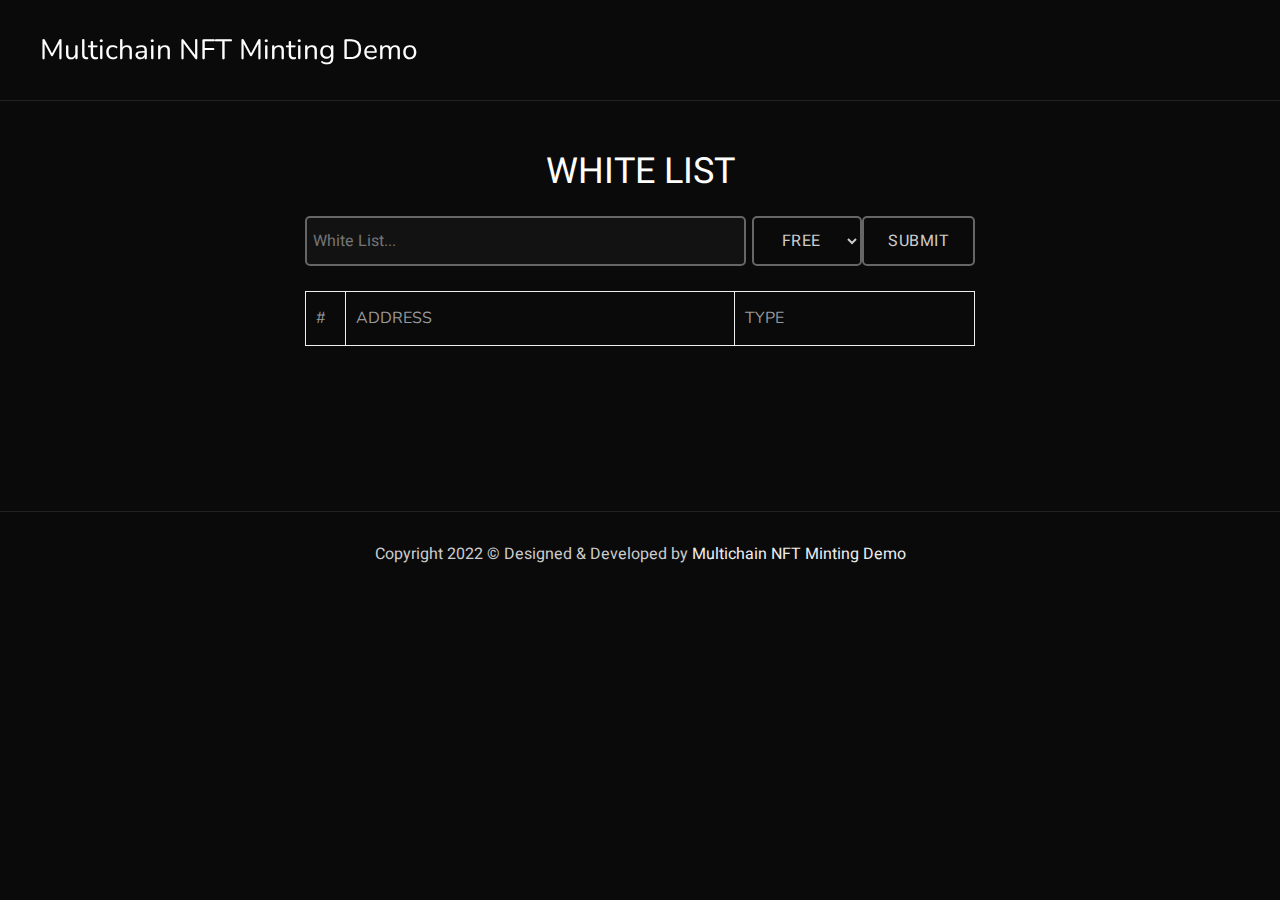
==== commit 276f06c2: "update" ====
--- a/whitelist.html
+++ b/whitelist.html
@@ -13,7 +13,7 @@
 
 <meta name="viewport" content="width=device-width, initial-scale=1, maximum-scale=1">
 
-<title>Omni NFT | White List</title>
+<title>Multichain NFT Minting Demo | White List</title>
 
 <!-- Google Fonts -->
 <link rel="preconnect" href="https://fonts.googleapis.com">
@@ -42,7 +42,7 @@
 			<div class="header_in">
 			
 				<div class="logo">
-					<a href="index.html">Omni NFT</a>
+					<a href="index.html">Multichain NFT Minting Demo</a>
 				</div>
 				
 			</div>
@@ -107,7 +107,7 @@
 					<!-- <div class="fb_in"> -->
 						
 						<div class="fb_left">
-							<p style="text-align: center;">Copyright 2022 &copy; Designed & Developed by  <a href="#" target="_blank">Omni NFT</a></p>
+							<p style="text-align: center;">Copyright 2022 &copy; Designed & Developed by  <a href="#" target="_blank">Multichain NFT Minting Demo</a></p>
 						</div>
 						
 						<!-- <div class="fb_right">
--- a/css/style.css
+++ b/css/style.css
@@ -5582,6 +5582,7 @@
 	font-weight: bold;
 	color: #fff;
 	margin-top: 400px;
+	padding-bottom: 10px;
 }
 .neoh_fn_hero .mainImg{
 	position: absolute;
@@ -5618,6 +5619,12 @@
 	.neoh_fn_about_item .productDesc{
 		padding: 10px;
 	}
+	.mobileHide{
+		display: none !important;
+	}
+	.logo a{
+		font-size: 22px;
+	}
 } 
 table th{
 	color: #999;
